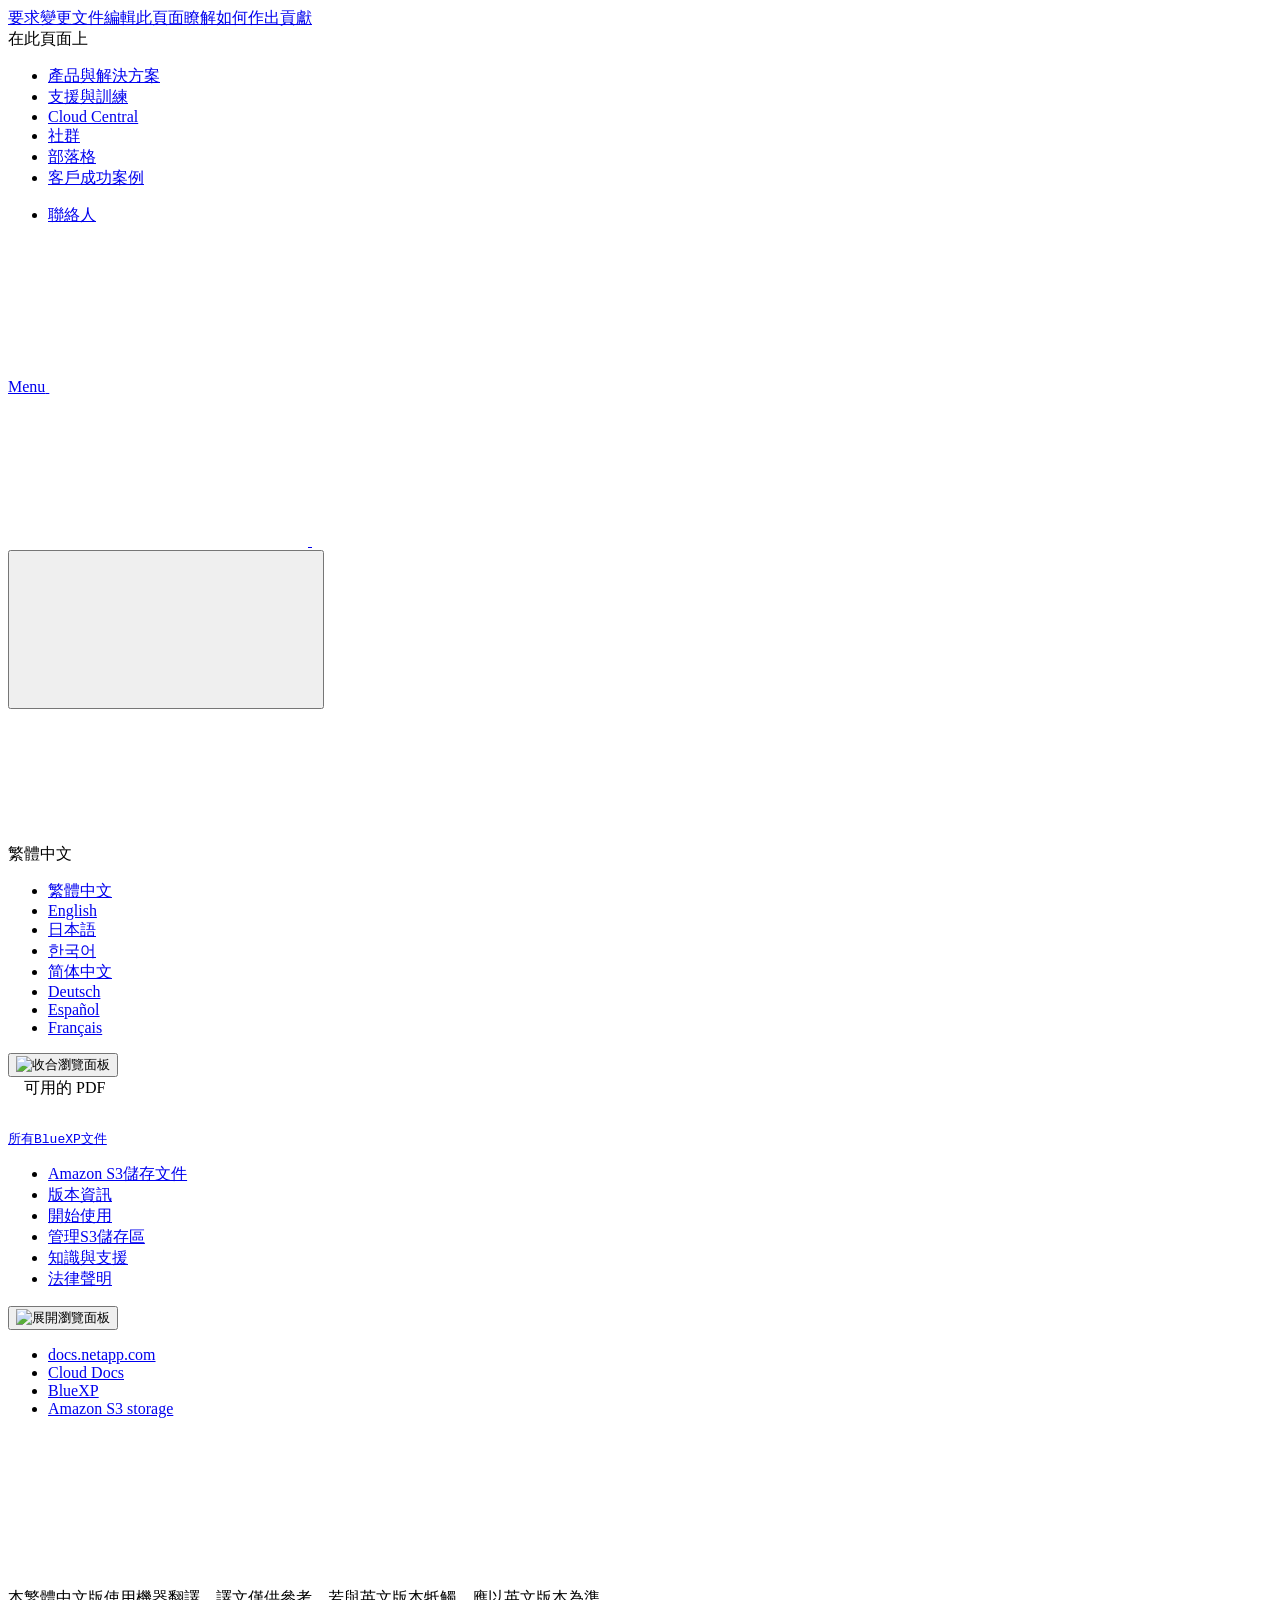
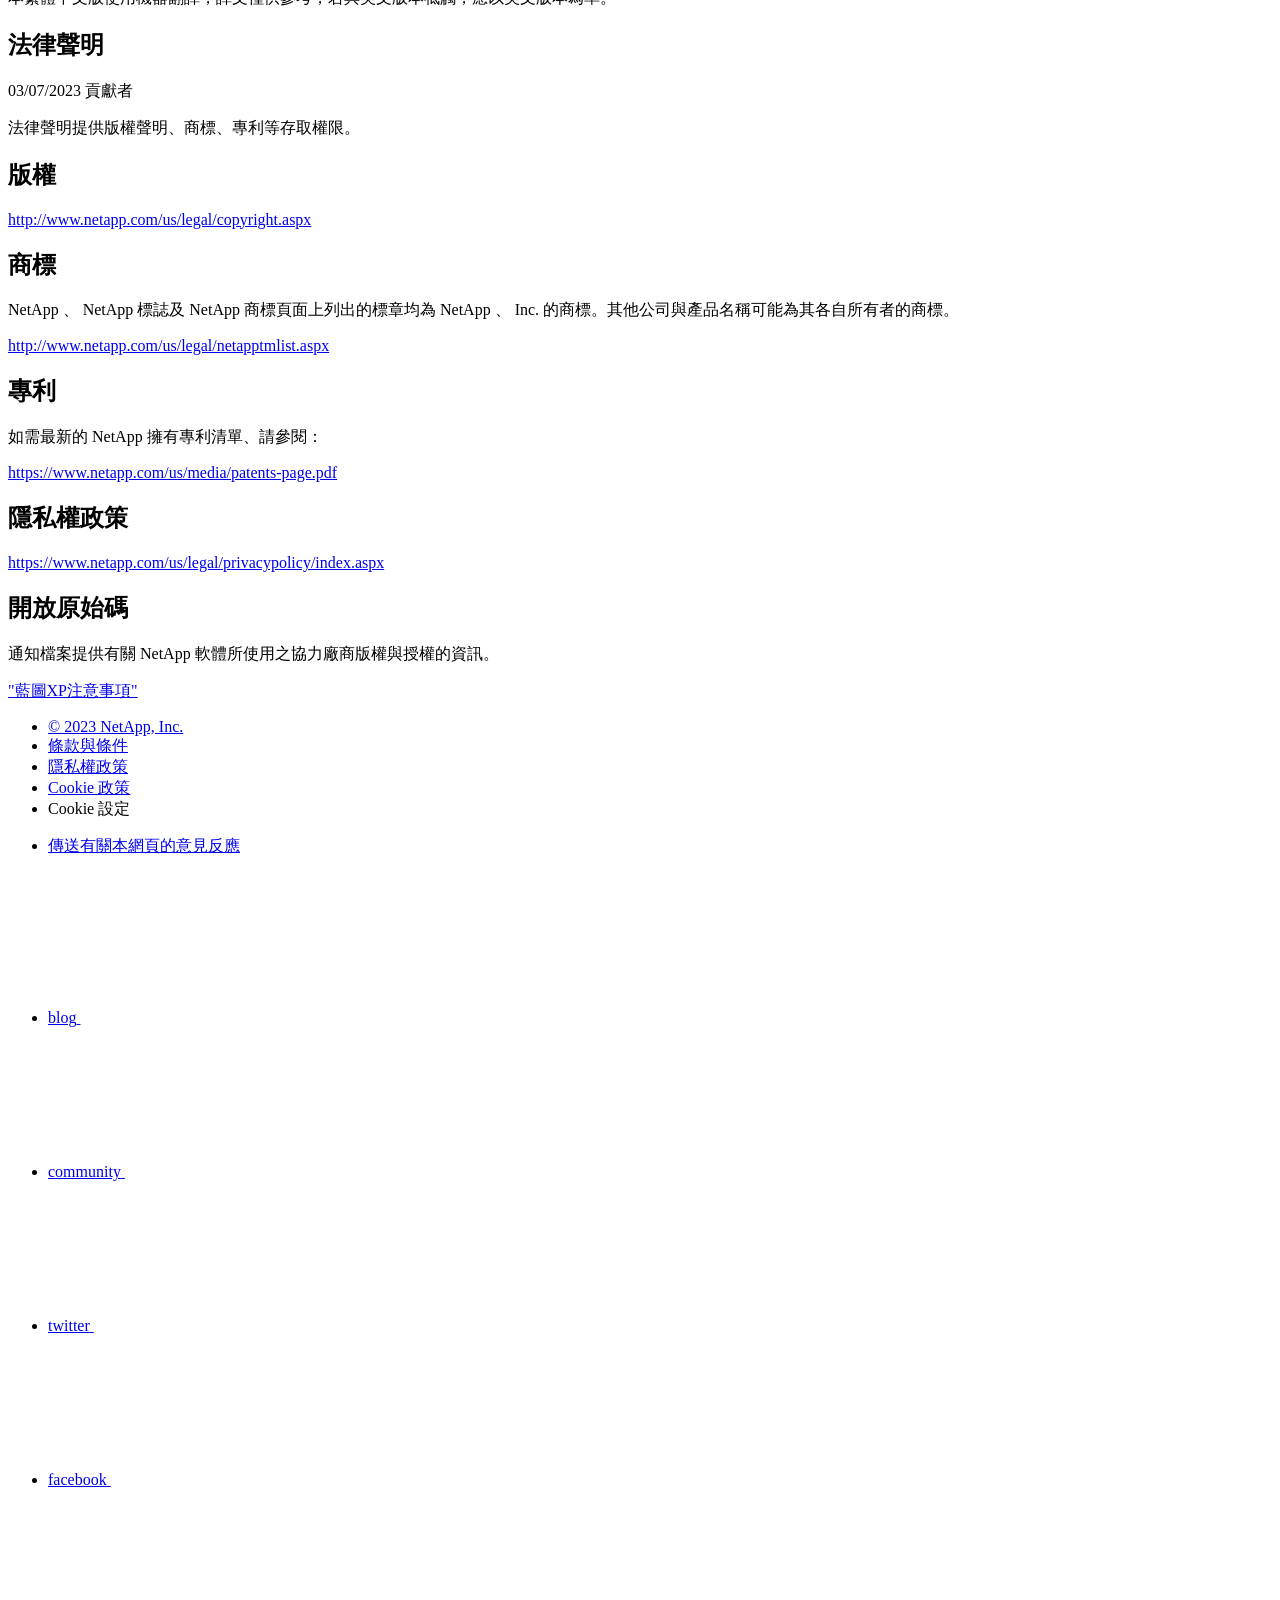
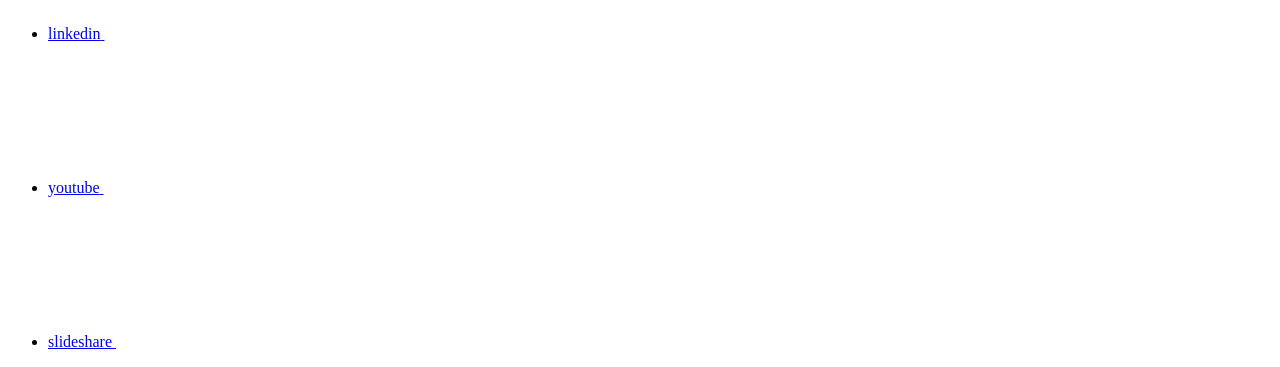
==== legal-notices.html @ 35ca65b0 "Deploying to gh-pages from  @ c88f48724d421ad009bf28c2ff734a9394c18358 🚀" ====
<!DOCTYPE html>
<html lang="zh-tw">
  <head class="at-element-marker">
  <title>法律聲明 | NetApp Documentation</title>
  <meta charset="utf-8">
  <meta http-equiv="x-ua-compatible" content="ie=edge,chrome=1">
  <meta http-equiv="language" content="en">
  <meta name="viewport" content="width=device-width, initial-scale=1">
  <meta property="og:title" content="法律聲明 | NetApp Documentation" />
	<meta property="og:type" content="website" />
	<meta property="og:url" content="https://docs.netapp.com/zh-tw/bluexp-s3-storage/legal-notices.html" />
	<meta property="og:description" content="" />
  <meta property="og:image" content="https://docs.netapp.com/zh-tw/bluexp-s3-storage/images/logo-tophat-social.png" />
  <meta property="og:image:alt" content="NetApp Logo" />
  <meta name="format-detection" content="telephone=no">
  <meta http-equiv="Content-Type" content="text/html; charset=utf-8">
  <meta http-equiv="encoding" content="utf-8">
  <meta http-equiv="nss-type" content="Product Documentation"/>
  <meta http-equiv="nss-subtype" content="User Guide"/><meta name="description" content="">
  <meta name="keywords" content=" "><!-- Icons -->
  <link rel="icon" href="/zh-tw/bluexp-s3-storage/images/favicon.ico" type="image/x-icon">

  <!-- RSS Feed --><link rel="alternate" type="application/rss+xml" title="NetApp Documentation" href="/zh-tw/bluexp-s3-storage/feed.xml"><!-- CSS Definitions: NetApp CSS should be defined after generic css -->

  <!-- Elastic Search -->
  <link rel="stylesheet" href="//cdn.jsdelivr.net/searchkit/0.10.0/theme.css">

  <!-- Combined CSS -->
  <link rel="stylesheet" type="text/css" href="/zh-tw/bluexp-s3-storage/css/netappdocs.css">

  
  <link rel="stylesheet" href="/zh-tw/bluexp-s3-storage/css/landing-page.css" type="text/css">
  <link rel="stylesheet" href="/zh-tw/bluexp-s3-storage/css/tabbed-blocks.css" type="text/css">
  <!-- Canonical url -->
  <link rel='stylesheet' href='/zh-tw/bluexp-s3-storage/css/na-feature.css' type='text/css'><!-- Top level site integrations --><script>
    function addAdobeLaunch(adobeId) {
      var head = document.getElementsByTagName('head')[0];
      var adobe = document.createElement("script");
      adobe.type = "text/plain";
      adobe.className = "optanon-category-C0002";
      adobe.src = "//assets.adobedtm.com/60287eadf1ee/c284da483c83/"+adobeId+".min.js";
      head.appendChild(adobe);
    }

    function addGoogleAnalytics(gtagId) {
      var google = document.createElement("script");
      google.type = "text/plain";
      google.className = "optanon-category-C0002";
      google.src = "https://www.googletagmanager.com/gtag/js?id="+gtagId;
      var head = document.getElementsByTagName('head')[0];
      head.appendChild(google);

      window.dataLayer = window.dataLayer || [];
      function gtag(){dataLayer.push(arguments);}
      gtag('js', new Date());
      gtag('config', gtagId);
    }

    function addConsent(consentId) {
      var head = document.getElementsByTagName('head')[0];
      var onetrustConsent = document.createElement("script");
      onetrustConsent.type = "text/javascript";
      onetrustConsent.src = "https://cdn.cookielaw.org/consent/"+consentId+"/OtAutoBlock.js";
      head.appendChild(onetrustConsent);

      var onetrustScript = document.createElement("script");
      onetrustScript.type = "text/javascript";
      onetrustScript.src = "https://cdn.cookielaw.org/scripttemplates/otSDKStub.js";
      onetrustScript.charset = "UTF-8";
      onetrustScript.dataset.documentLanguage = "true";
      onetrustScript.dataset.domainScript = consentId;
      head.appendChild(onetrustScript);
    }addConsent("72570c5c-fe30-465f-b0e0-b77f7fb4ae34");
    addAdobeLaunch("launch-e9ff3acac59f");
    addGoogleAnalytics("UA-81697994-3");function OptanonWrapper() { }
  </script>
  <script src="https://cdnjs.cloudflare.com/ajax/libs/jquery/2.1.4/jquery.min.js"></script>
  <script src="https://cdnjs.cloudflare.com/ajax/libs/jquery-cookie/1.4.1/jquery.cookie.min.js"></script>

  <!-- Used for Product Family Page Sidebar Visibility --><!-- Used to import Promise for IE. Required for SearchKit -->
  <script src="https://cdnjs.cloudflare.com/ajax/libs/bluebird/3.3.5/bluebird.min.js"></script><script src='/zh-tw/bluexp-s3-storage/js/na-search.js'></script><script src='/zh-tw/bluexp-s3-storage/js/na-pagenav.js'></script><script src='/zh-tw/bluexp-s3-storage/js/na-utility.js'></script>
 <!--  
  <link rel='stylesheet' href='/zh-tw/bluexp-s3-storage/css/prism.css' type='text/css'>
  <link rel='stylesheet' href='/zh-tw/bluexp-s3-storage/css/prism-netapp.css' type='text/css'>
 -->

  <!-- <script src='/zh-tw/bluexp-s3-storage/js/na-utility.js'></script> -->
  <script src='/zh-tw/bluexp-s3-storage/js/clouddocs.js'></script>
  <script src='/zh-tw/bluexp-s3-storage/js/jquery.navgoco.min.js'></script>
  <script src="https://maxcdn.bootstrapcdn.com/bootstrap/3.3.7/js/bootstrap.min.js" integrity="sha384-Tc5IQib027qvyjSMfHjOMaLkfuWVxZxUPnCJA7l2mCWNIpG9mGCD8wGNIcPD7Txa" crossorigin="anonymous"></script>
  <!-- <script src='/zh-tw/bluexp-s3-storage/js/toc.js'></script> -->
  <!-- <script src='/zh-tw/bluexp-s3-storage/js/customscripts.js'></script> --><script>
      $(document).ready(function() {
          
          var collapseOnInit = true;
          

          var navSettings = {
              "caretHtml": '',
              "accordion": collapseOnInit,
              "openClass": 'active', // open
              "save": false, // leave false or nav highlighting doesn't work right
              "cookie": {
                  "name": 'navgoco',
                  "expires": false,
                  "path": '/'
              },
              "slide": {
                  "duration": 400,
                  "easing": 'swing'
              }
          };

          // Initialize navgoco with default options
          $("#mysidebar").navgoco(navSettings);
          

          $("#collapseAll").click(function(e) {
              e.preventDefault();
              $("#mysidebar").navgoco('toggle', false);
          });

          $("#expandAll").click(function(e) {
              e.preventDefault();
              $("#mysidebar").navgoco('toggle', true);
          });

          $(".sidebar-nav-container").on("scroll", function() {
            $.cookie("sidebarScroll", $(".sidebar-nav-container").scrollTop(), {
              path    : "/zh-tw/bluexp-s3-storage"  
            });
          });
          $(function() {
            if ($.cookie("sidebarScroll")) {
              $(".sidebar-nav-container").scrollTop($.cookie("sidebarScroll"));
            }
          });

      });

  </script>
  <script>
      $(document).ready(function() {
          $("#tg-sb-link").click(function() {
              $("#tg-sb-sidebar").toggle();
              $("#tg-sb-content").toggleClass('col-md-9');
              $("#tg-sb-content").toggleClass('col-md-12');
              $("#tg-sb-icon").toggleClass('fa-toggle-on');
              $("#tg-sb-icon").toggleClass('fa-toggle-off');
          });
      });
  </script>
  <script src='/zh-tw/bluexp-s3-storage/js/custom-dropdown.js'></script>
  <script src='/zh-tw/bluexp-s3-storage/js/FileSaver.min.js'></script>
  <script src='/zh-tw/bluexp-s3-storage/js/jszip-utils.min.js'></script>
  <script src='/zh-tw/bluexp-s3-storage/js/jszip.min.js'></script>
  <!-- <script src='/zh-tw/bluexp-s3-storage/js/pdf-ux.js'></script> -->
</head>


  <body class role="document" data-flavor="">
    <div id="page" class="n-off-canvas-menu">
      <div class="n-off-canvas-menu__menu"><!--TODO: Add offcanvas code --></div>
      <div class="n-off-canvas-menu__content-wrap">
        <header class="site-header" id="banner">
  
  <!-- Start Page Toolbar -->
  
  <div class="page-nav-toolbar"><div class="page-nav-contribute"><a target="_blank" href="https://github.com/NetAppDocs/bluexp-s3-storage/issues/new?body=Page%3A%20[法律聲明](https://docs.netapp.com/zh-tw/bluexp-s3-storage/legal-notices.html)&template=public-issue-template.md" class="page-nav-contribute-link" role="button"><img src="/zh-tw/bluexp-s3-storage/images/discuss-sm.svg" alt="" class="github-icon" />要求變更文件</a><a target="_blank" href="https://github.com/NetAppDocs/bluexp-s3-storage/blob/main/legal-notices.adoc" class="page-nav-contribute-link" role="button"><img src="/zh-tw/bluexp-s3-storage/images/edit-sm.svg" alt="" class="github-icon" />編輯此頁面</a><a target="_blank" href="https://docs.netapp.com/us-en/contribute/" class="page-nav-contribute-link"  ><img src="/zh-tw/bluexp-s3-storage/images/article-sm.svg" alt="" class="github-icon" />瞭解如何作出貢獻</a></div>
    <div class="page-nav-container">
      <nav class="page-nav-fixed">
        <div class="page-nav-title">在此頁面上</div>
        <div class="page-nav-links">
          <ul class="page-nav-inner" id="page-menu"></ul>
        </div>
      </nav>
    </div>
  </div>
  
  
  <!-- Start top_hat -->
  <div class="n-top-hat">
    <div class="n-container">
      <div class="n-top-hat__cross-property-nav">
        <ul class="n-top-hat__list">
          <li class="n-top-hat__list-item">
            <a href="https://www.netapp.com/products-a-z/" class="n-top-hat__link">產品與解決方案</a>
          </li>
          <li class="n-top-hat__list-item">
            <a href="https://www.netapp.com/support-and-training/netapp-university/" class="n-top-hat__link">支援與訓練</a>
          </li>
          <li class="n-top-hat__list-item">
            <a href="https://cloud.netapp.com" class="n-top-hat__link">Cloud Central</a>
          </li>
          <li class="n-top-hat__list-item">
            <a href="https://community.netapp.com/" class="n-top-hat__link">社群</a>
          </li>
          <li class="n-top-hat__list-item">
            <a href="https://blog.netapp.com/" class="n-top-hat__link">部落格</a>
          </li>
          <li class="n-top-hat__list-item">
            <a href="https://customers.netapp.com/en/" class="n-top-hat__link">客戶成功案例</a>
          </li>
        </ul>
      </div>
      <div class="n-top-hat__utils">
        <ul class="n-top-hat__list">
          <li class="n-top-hat__list-item">
            <a href="https://www.netapp.com/company/contact-us/" target="_self" class="n-top-hat__link" data-ntap-ui="contact-us">聯絡人</a>
          </li>
        </ul>
      </div>
    </div>
  </div>
  <!-- End top_hat -->

  <!-- Start property bar -->
  <style>
    .n-property-navigation-bar__menus--desktop-experience .n-menu--mega__default-content__heading span {
    color: #34B0FF;
    }
  </style>
  <div class="n-property-bar " data-ntap-ui="sticky-nav">
    <div class="n-property-bar__inner-wrap">
      <div class="n-property-bar__menu-toggle">
        <a href="#" class="n-property-bar__menu-toggle-link">
          <span class="n-property-bar__menu-toggle-text">Menu</span>
          <svg class="n-icon-bars n-property-bar__menu-toggle-icon" aria-labelledby="title">
            <title>bars</title>
            <use xlink:href="/zh-tw/bluexp-s3-storage/images/sprite.svg#bars"></use>
          </svg>
        </a>
      </div>
      <div class="n-property-bar__property-mark ">
        <a href="https://www.netapp.com" class="n-property-bar__property-link">
          <div class="n-property-bar__logo">
            <svg class="n-icon-netapp-mark n-icon-netapp-mark n-property-bar__netapp-mark-icon" aria-labelledby="title">
              <title>netapp-mark</title>
              <use xlink:href="/zh-tw/bluexp-s3-storage/images/sprite.svg#netapp-mark"></use>
            </svg>
            <svg class="n-icon-netapp-logo n-property-bar__logo-svg" aria-labelledby="title">
              <title>netapp-logo</title>
              <use xlink:href="/zh-tw/bluexp-s3-storage/images/sprite.svg#netapp-logo"></use>
            </svg>
          </div>
        </a>
      </div>

      
      
      
      <div class="search-property-bar">
        <div id="search-demo-container" class="searchbox n-property-bar__search">
          <div id="react-search" 
          data-search-html="/zh-tw/bluexp-s3-storage/search.html"
          data-type="widget" 
          data-placeholder="搜尋文件"
          data-no-results-found="找不到符合 {query} 的相關結果。"
          data-did-you-mean="搜尋 {suggestion}。"
          data-no-results-found-did-you-mean="找不到符合 {query} 的相關結果。您是否要找的是{suggestion}？"
          data-results-found="找到 {hitCount} 筆結果"
          data-error-message="We're sorry, an issue occurred when fetching your results. Please try again."
          data-error-reset="Reset Search"
          data-sk-es-pf-indexes=""
          data-flavor=""></div>
          <button class="n-property-bar__search-toggle-button" type="button">
            <svg class="n-icon-search n-property-bar__search-toggle-button-icon" aria-labelledby="title">
              <title>search</title>
              <use xmlns:xlink="http://www.w3.org/1999/xlink" xlink:href="/zh-tw/bluexp-s3-storage/images/sprite.svg#search"></use>
            </svg>
          </button>
        </div>
      </div>
      
    </div>
  </div>
  <div class="n-property-bar__toolbar">
    <!-- Start Language Selector --><div id="language-dropdown" class="custom-dropdown custom-dropdown-lang">
      <div class="custom-dropdown-select custom-dropdown-select-lang">
      <span class="lang-name">繁體中文</span>
          <svg class="n-globe__icon" aria-labelledby="title">
            <title>globe</title>
            <use xmlns:xlink="http://www.w3.org/1999/xlink" xlink:href="/zh-tw/bluexp-s3-storage/images/sprite.svg#globe"></use>
          </svg>
        </button>
      </div>

      <ul class="custom-dropdown-menu"><li>
          <a href="https://docs.netapp.com/zh-tw/bluexp-s3-storage/legal-notices.html" target="_self"><span translate="no" class="notranslate">繁體中文</span></a>
        </li><li>
          <a href="https://docs.netapp.com/us-en/bluexp-s3-storage/legal-notices.html" target="_self"><span translate="no" class="notranslate">English</span></a>
        </li><li>
          <a href="https://docs.netapp.com/ja-jp/bluexp-s3-storage/legal-notices.html" target="_self"><span translate="no" class="notranslate">日本語</span></a>
        </li><li>
          <a href="https://docs.netapp.com/ko-kr/bluexp-s3-storage/legal-notices.html" target="_self"><span translate="no" class="notranslate">한국어</span></a>
        </li><li>
          <a href="https://docs.netapp.com/zh-cn/bluexp-s3-storage/legal-notices.html" target="_self"><span translate="no" class="notranslate">简体中文</span></a>
        </li><li>
          <a href="https://docs.netapp.com/de-de/bluexp-s3-storage/legal-notices.html" target="_self"><span translate="no" class="notranslate">Deutsch</span></a>
        </li><li>
          <a href="https://docs.netapp.com/es-es/bluexp-s3-storage/legal-notices.html" target="_self"><span translate="no" class="notranslate">Español</span></a>
        </li><li>
          <a href="https://docs.netapp.com/fr-fr/bluexp-s3-storage/legal-notices.html" target="_self"><span translate="no" class="notranslate">Français</span></a>
        </li></ul>
    </div><!-- End Language Selector -->

    <div class="n-property-bar__cta"></div>
  </div>
  <!-- End property bar -->
</header>


        <main id="n-main-content" class="n-main-content">
          <!-- Start Documentation Content -->
<div class="ie-main">
  <!-- Sidebar Column -->
  
  <div class="col-md-3" id="sidebar-height">
      <button id="btn-sidebar-collapse" onclick="hideSidebar()"><img src="/zh-tw/bluexp-s3-storage/images/collapse.png" alt="收合瀏覽面板"></button>
      <div class="n-pdf-header">
  <a id="toggleButtonPdf" class="n-pdf-button" type="button">
    <img src="/zh-tw/bluexp-s3-storage/images/pdf.png" alt="" width="16" height="16"/>可用的 PDF<span>
    </span>
  </a>
</div>
<div class="n-pdf-body-container">
  <ul id="toggleContainerPdf" class="n-pdf-body" style="display:none;"><li class="pdf-ux-container">
        
        
        
        <a target="_blank" href="/zh-tw/bluexp-s3-storage/pdfs/fullsite-sidebar/Amazon_S3儲存文件.pdf" >
          <img src="/zh-tw/bluexp-s3-storage/images/pdf.png" alt="" width="16" height="16"/>此文件網站（PDF 格式）</a>





    
      <ul class="subfolders" style="display:none;">
        <li class="pdf-ux-container">
          
          
          
          <a target="_blank" 
            
              href="/zh-tw/bluexp-s3-storage/pdfs/sidebar/開始使用.pdf" 
            
          >
            <img src="/zh-tw/bluexp-s3-storage/images/pdf.png" alt="" width="16" height="16"/>
            開始使用
          </a>
          


        </li>
      </ul>
    

  



    
      <ul class="subfolders" style="display:none;">
        <li class="pdf-ux-container">
          
          
          
          <a target="_blank" 
            
              href="/zh-tw/bluexp-s3-storage/pdfs/sidebar/管理S3儲存區.pdf" 
            
          >
            <img src="/zh-tw/bluexp-s3-storage/images/pdf.png" alt="" width="16" height="16"/>
            管理S3儲存區
          </a>
          






        </li>
      </ul>
    

  



    
      <ul class="subfolders" style="display:none;">
        <li class="pdf-ux-container">
          
          
          
          <a target="_blank" 
            
              href="/zh-tw/bluexp-s3-storage/pdfs/sidebar/知識與支援.pdf" 
            
          >
            <img src="/zh-tw/bluexp-s3-storage/images/pdf.png" alt="" width="16" height="16"/>
            知識與支援
          </a>
          




        </li>
      </ul>
    

  


    <ul class="subfolders" id="pdf-remove" style="display:none;"><li class="active"></li></ul>
  

</li></ul>
  <div class="zip-pdf-link-container" style="display: none;">   
    <a href="#" id="zipPdf">
      <img src="/zh-tw/bluexp-s3-storage/images/pdf-zip.png" alt="" width="16" height="16"/>
      <pre>個別 PDF 文件的集合<span class="zip-size"></span></pre>
    </a><div id="zip-link-popup" class="hide">
    <div class="inner-modal">
        <div class="downloading-progress">
            <div class="spinner"></div>
            <h1>Creating your file...</h1>
            <div>This may take a few minutes. Thanks for your patience.</div>
            <button class="cancel-download-btn" type="button">Cancel</button>
        </div>
        <div class="download-complete hide">
            <div class="done-icon">
                <svg xmlns="http://www.w3.org/2000/svg" width="24" height="24" viewBox="0 0 24 24"><path d="M20.285 2l-11.285 11.567-5.286-5.011-3.714 3.716 9 8.728 15-15.285z"/></svg>
            </div>
            <div>Your file is ready</div>
            <button class="cancel-download-btn" type="button">OK</button>
        </div>
    </div>
</div>
<script>
    $(".cancel-download-btn").click(function(){
        $("#zip-link-popup").addClass("hide");
        $("#zip-link-popup .downloading-progress").removeClass("hide");
        $("#zip-link-popup .download-complete").addClass("hide");
    });
</script></div>
</div>
<script>
  $("#toggleContainerPdf li.active:last-child").parents('ul.subfolders').toggle('display');
  $("#toggleButtonPdf").click(function () {
    $("#toggleContainerPdf").toggle('display');
    $(".n-pdf-body-container .zip-pdf-link-container").toggle('display');
  });
</script><div class="prod-nav" id="product-nav">
  <a target="_self" class="prod-fam-nav" href="https://docs.netapp.com/zh-tw/cloud-manager-family/"><img src="/zh-tw/bluexp-s3-storage/images/left_arrow.png" alt=""><pre>所有BlueXP文件</pre></a>
</div><div class="sidebar-nav-container" id="mysidebardiv">
  <ul id="mysidebar" class="nav"><li 
      data-pdf-exists="true" 
      data-pdf-filename="Amazon S3儲存文件"
      data-li-level="1#" 
      class=" "
    ><a class="na-navbar-padding" href="/zh-tw/bluexp-s3-storage/index.html">
        Amazon S3儲存文件
      </a></li><li 
      data-pdf-exists="true" 
      data-pdf-filename="版本資訊"
      data-li-level="1#" 
      class=" "
    ><a class="na-navbar-padding" href="/zh-tw/bluexp-s3-storage/whats-new.html">
        版本資訊
      </a></li><li 
      data-pdf-exists="true" 
      data-pdf-filename="開始使用"
      data-li-level="1" 
      class="subfolders "
    ><a href="#">
        <div class="na-navbar-padding"> 開始使用</div>
      </a>
      <ul style="display: none;">
        <li 
      data-pdf-exists="true" 
      data-pdf-filename="檢視您的Amazon S3儲存庫"
      data-li-level="2#" 
      class=" "
    ><a class="na-navbar-padding" href="/zh-tw/bluexp-s3-storage/task-viewing-amazon-s3.html">
        檢視您的Amazon S3儲存庫
      </a></li></ul></li><li 
      data-pdf-exists="true" 
      data-pdf-filename="管理S3儲存區"
      data-li-level="1" 
      class="subfolders "
    ><a href="#">
        <div class="na-navbar-padding"> 管理S3儲存區</div>
      </a>
      <ul style="display: none;">
        <li 
      data-pdf-exists="true" 
      data-pdf-filename="新增S3儲存區"
      data-li-level="2#" 
      class=" "
    ><a class="na-navbar-padding" href="/zh-tw/bluexp-s3-storage/task-add-s3-bucket.html">
        新增S3儲存區
      </a></li><li 
      data-pdf-exists="true" 
      data-pdf-filename="變更S3儲存貯體設定"
      data-li-level="2#" 
      class=" "
    ><a class="na-navbar-padding" href="/zh-tw/bluexp-s3-storage/task-change-s3-bucket-settings.html">
        變更S3儲存貯體設定
      </a></li><li 
      data-pdf-exists="true" 
      data-pdf-filename="將NetApp資料服務與S3儲存區搭配使用"
      data-li-level="2#" 
      class=" "
    ><a class="na-navbar-padding" href="/zh-tw/bluexp-s3-storage/task-s3-enable-data-services.html">
        將NetApp資料服務與S3儲存區搭配使用
      </a></li></ul></li><li 
      data-pdf-exists="true" 
      data-pdf-filename="知識與支援"
      data-li-level="1" 
      class="subfolders "
    ><a href="#">
        <div class="na-navbar-padding"> 知識與支援</div>
      </a>
      <ul style="display: none;">
        <li 
      data-pdf-exists="true" 
      data-pdf-filename="註冊以取得支援"
      data-li-level="2#" 
      class=" "
    ><a class="na-navbar-padding" href="/zh-tw/bluexp-s3-storage/task-support-registration.html">
        註冊以取得支援
      </a></li><li 
      data-pdf-exists="true" 
      data-pdf-filename="取得協助"
      data-li-level="2#" 
      class=" "
    ><a class="na-navbar-padding" href="/zh-tw/bluexp-s3-storage/task-get-help.html">
        取得協助
      </a></li></ul></li><li 
      data-pdf-exists="true" 
      data-pdf-filename="法律聲明"
      data-li-level="1#" 
      class="  active "
    ><a class="na-navbar-padding" href="/zh-tw/bluexp-s3-storage/legal-notices.html">
        法律聲明
      </a></li></ul>
</div>
<script>
  window.onscroll = () => {
    const value = -40 - (document.body.scrollHeight - (window.innerHeight + document.scrollingElement.scrollTop));
    
    document.getElementById("sidebar-height").style.bottom = Math.max(0,value) + "px";
};
</script>
<!-- this highlights the active parent class in the navgoco sidebar. this is critical so that the parent expands when you're viewing a page. This must appear below the sidebar code above. Otherwise, if placed inside customscripts.js, the script runs before the sidebar code runs and the class never gets inserted.-->
<script>$("li.active").parents('li').toggleClass("active");</script>
<script>$("#mysidebar li.active").parents('ul').css("display","block");</script>


  </div>
  

  <div class="ie-content-pane n-doc__component-detail-content n-doc__component-detail-content--show-code">
    <!-- Begin of page container --><article class="page-content" id="main">
      <div class="ie-utility">
  <button id="btn-sidebar-expand" onclick="showSidebar()"><img src="/zh-tw/bluexp-s3-storage/images/expand.png" alt="展開瀏覽面板"></button>
  <div class="ie-menu">
    <div class="n-breadcrumb">
      <ul class="n-breadcrumb__list">
        <li class="n-breadcrumb__list-item">
          <a href="https://docs.netapp.com">docs.netapp.com</a>
        </li>
        
        <li class="n-breadcrumb__list-item">
          <a href="https://docs.netapp.com/us-en/cloud/">Cloud Docs</a>
        </li>
        

        
        <li class="n-breadcrumb__list-item">
          <a href="https://docs.netapp.com/zh-tw/cloud-manager-family/">BlueXP</a>
        </li>
        

        <li class="n-breadcrumb__list-item">
          <a href="/zh-tw/bluexp-s3-storage/">Amazon&nbsp;S3&nbsp;storage</a>
        </li>

      </ul>
    </div>
    <div style="clear: both"></div><!-- Main needs to have height -->
  </div>
</div>

      <div class="ie-nmt-disclaimer">
  <span>
    <div class="ie-nmt-disclaimer-container">
      <div class="ie-nmt-disclaimer-icon">
        <svg class="luci-icon" aria-hidden="true">
          <use xlink:href="/zh-tw/bluexp-s3-storage/images/sprite.svg#circle-info">
        </svg>
      </div>
      <div class="ie-nmt-disclaimer-content">
        <span> 本繁體中文版使用機器翻譯，譯文僅供參考，若與英文版本牴觸，應以英文版本為準。 </span>
      </div>
      <div style="clear:both;"></div>
    </div>
  </span>
</div><div class="n-doc__component-detail-heading-wrap">
  <h1 class="n-doc__component-detail-heading">法律聲明</h1>
</div>


<p class="page-details">
  
    
    <time datetime="2023-03-07 18:32:28 +0000">03/07/2023</time>
    
  

<span>貢獻者
</span>


</p>

<div id="preamble">
<div class="sectionbody">
<div class="paragraph lead">
<p>法律聲明提供版權聲明、商標、專利等存取權限。</p>
</div>
</div>
</div>
<div class="sect1">
<h2 id="版權">版權</h2>
<div class="sectionbody">
<div class="paragraph">
<p><a href="http://www.netapp.com/us/legal/copyright.aspx" class="bare">http://www.netapp.com/us/legal/copyright.aspx</a></p>
</div>
</div>
</div>
<div class="sect1">
<h2 id="商標">商標</h2>
<div class="sectionbody">
<div class="paragraph">
<p>NetApp 、 NetApp 標誌及 NetApp 商標頁面上列出的標章均為 NetApp 、 Inc. 的商標。其他公司與產品名稱可能為其各自所有者的商標。</p>
</div>
<div class="paragraph">
<p><a href="http://www.netapp.com/us/legal/netapptmlist.aspx" class="bare">http://www.netapp.com/us/legal/netapptmlist.aspx</a></p>
</div>
</div>
</div>
<div class="sect1">
<h2 id="專利">專利</h2>
<div class="sectionbody">
<div class="paragraph">
<p>如需最新的 NetApp 擁有專利清單、請參閱：</p>
</div>
<div class="paragraph">
<p><a href="https://www.netapp.com/us/media/patents-page.pdf" class="bare">https://www.netapp.com/us/media/patents-page.pdf</a></p>
</div>
</div>
</div>
<div class="sect1">
<h2 id="隱私權政策">隱私權政策</h2>
<div class="sectionbody">
<div class="paragraph">
<p><a href="https://www.netapp.com/us/legal/privacypolicy/index.aspx" class="bare">https://www.netapp.com/us/legal/privacypolicy/index.aspx</a></p>
</div>
</div>
</div>
<div class="sect1">
<h2 id="開放原始碼">開放原始碼</h2>
<div class="sectionbody">
<div class="paragraph">
<p>通知檔案提供有關 NetApp 軟體所使用之協力廠商版權與授權的資訊。</p>
</div>
<div class="paragraph">
<p><a href="https://docs.netapp.com/us-en/cloud-manager-setup-admin/media/notice.pdf" target="_blank" rel="noopener">"藍圖XP注意事項"</a></p>
</div>
</div>
</div>

    </article>
    <!-- Page Container -->
  </div>

  <div style="clear: both"></div><!-- Main needs to have height --></div>

        </main>

        <footer class="n-footer">
  <div class="n-footer__bottom">
    <div class="n-container">
      <div class="n-footer__bottom-left">
        <div class="n-footer__copyright">
          <ul class="n-footer__copyright-list">
            <li class="n-footer__copyright-link">
              <a href="https://www.netapp.com/company/legal/copyright/">© 2023 NetApp, Inc.</a>
            </li>
            <li class="n-footer__copyright-link">
              <a href="https://www.netapp.com/company/legal/terms-of-use/">條款與條件</a>
            </li>
            <li class="n-footer__copyright-link">
              <a href="https://www.netapp.com/company/legal/privacy-policy/">隱私權政策</a>
            </li>
            <li class="n-footer__copyright-link">
              <a href="https://www.netapp.com/company/legal/cookie-policy/">Cookie 政策</a>
            </li>
            <li class="n-footer__copyright-link">
              <a class="ot-sdk-show-settings">Cookie 設定</a>
            </li>
          </ul>
        </div>
      </div>
      <div class="n-footer__bottom-right">
        <div class="n-footer__copyright">
          <ul class="n-footer__copyright-list">
            <li class="n-footer__copyright-link">
              <a target="_self" href="javascript:netapp_mailto()">傳送有關本網頁的意見反應</a>
            </li>
          </ul>
        </div>
        <div class="n-footer__social-links">
          <ul class="n-footer__social-link-list">
            <li class="n-footer__social-link-list-item">
              <a class="n-footer__social-link" data-ntap-social="follow-blog" href="https://blog.netapp.com"
                target="_blank" title="blog" alt="blog">
                <span class="n-footer__social-link-text">blog</span>
                <svg class="n-icon-blog n-footer__social-link-icon" aria-labelledby="title">
                  <title>blog@</title>
                  <use xmlns:xlink="http://www.w3.org/1999/xlink"
                    xlink:href="/zh-tw/bluexp-s3-storage/images/sprite.svg#blog"></use>
                </svg>
              </a>
            </li>
            <li class="n-footer__social-link-list-item">
              <a class="n-footer__social-link" data-ntap-social="follow-community" href="https://community.netapp.com/"
                target="_blank" title="community" alt="community">
                <span class="n-footer__social-link-text">community</span>
                <svg class="n-icon-community n-footer__social-link-icon" aria-labelledby="title">
                  <title>community@</title>
                  <use xmlns:xlink="http://www.w3.org/1999/xlink"
                    xlink:href="/zh-tw/bluexp-s3-storage/images/sprite.svg#comments"></use>
                </svg>
              </a>
            </li>
            <li class="n-footer__social-link-list-item">
              <a class="n-footer__social-link" data-ntap-social="follow-twitter" href="https://twitter.com/netapp"
                target="_blank" title="twitter" alt="twitter">
                <span class="n-footer__social-link-text">twitter</span>
                <svg class="n-icon-twitter n-footer__social-link-icon" aria-labelledby="title">
                  <title>twitter@</title>
                  <use xmlns:xlink="http://www.w3.org/1999/xlink"
                    xlink:href="/zh-tw/bluexp-s3-storage/images/sprite.svg#twitter"></use>
                </svg>
              </a>
            </li>
            <li class="n-footer__social-link-list-item">
              <a class="n-footer__social-link" data-ntap-social="follow-facebook" href="https://www.facebook.com/NetApp"
                target="_blank" title="facebook" alt="facebook">
                <span class="n-footer__social-link-text">facebook</span>
                <svg class="n-icon-facebook n-footer__social-link-icon" aria-labelledby="title">
                  <title>facebook@</title>
                  <use xmlns:xlink="http://www.w3.org/1999/xlink"
                    xlink:href="/zh-tw/bluexp-s3-storage/images/sprite.svg#facebook"></use>
                </svg>
              </a>
            </li>
            <li class="n-footer__social-link-list-item">
              <a class="n-footer__social-link" data-ntap-social="follow-linkedin"
                href="https://www.linkedin.com/company/netapp" target="_blank" title="linkedin" alt="linkedin">
                <span class="n-footer__social-link-text">linkedin</span>
                <svg class="n-icon-linkedin n-footer__social-link-icon" aria-labelledby="title">
                  <title>linkedin@</title>
                  <use xmlns:xlink="http://www.w3.org/1999/xlink"
                    xlink:href="/zh-tw/bluexp-s3-storage/images/sprite.svg#linkedin"></use>
                </svg>
              </a>
            </li>
            <li class="n-footer__social-link-list-item">
              <a class="n-footer__social-link" data-ntap-social="follow-youtube"
                href="https://www.youtube.com/user/NetAppTV" target="_blank" title="youtube" alt="youtube">
                <span class="n-footer__social-link-text">youtube</span>
                <svg class="n-icon-youtube n-footer__social-link-icon" aria-labelledby="title">
                  <title>youtube@</title>
                  <use xmlns:xlink="http://www.w3.org/1999/xlink"
                    xlink:href="/zh-tw/bluexp-s3-storage/images/sprite.svg#youtube"></use>
                </svg>
              </a>
            </li>
            <li class="n-footer__social-link-list-item">
              <a class="n-footer__social-link" data-ntap-social="follow-slideshare"
                href="https://www.slideshare.net/NetApp" target="_blank" title="slideshare" alt="slideshare">
                <span class="n-footer__social-link-text">slideshare</span>
                <svg class="n-icon-slideshare n-footer__social-link-icon" aria-labelledby="title">
                  <title>slideshare@</title>
                  <use xmlns:xlink="http://www.w3.org/1999/xlink"
                    xlink:href="/zh-tw/bluexp-s3-storage/images/sprite.svg#slideshare"></use>
                </svg>
              </a>
            </li>
          </ul>
        </div>
      </div>
    </div>
  </div>
</footer>

      </div><!-- Elasticsearch JS -->
      <script type="text/javascript" src='/zh-tw/bluexp-s3-storage/js/bundle.js'></script>

      <!-- Syntax Highlighting -->
      <script type="text/javascript" src='/zh-tw/bluexp-s3-storage/js/prism.js'></script>
      <script type="text/javascript" src='/zh-tw/bluexp-s3-storage/js/prism-curl.js'></script>
    </div>
    <script>
      document.body.offsetWidth=1903;
      cookieLaw = {}
      cookieLaw.euCountry = "US";
      cookieLaw.invoke = function(){return false;}
    </script>
    <script src='/zh-tw/bluexp-s3-storage/js/tabbed-blocks.js'></script>
    <script src='/zh-tw/bluexp-s3-storage/js/sidebar.js'></script>
  </body></html>
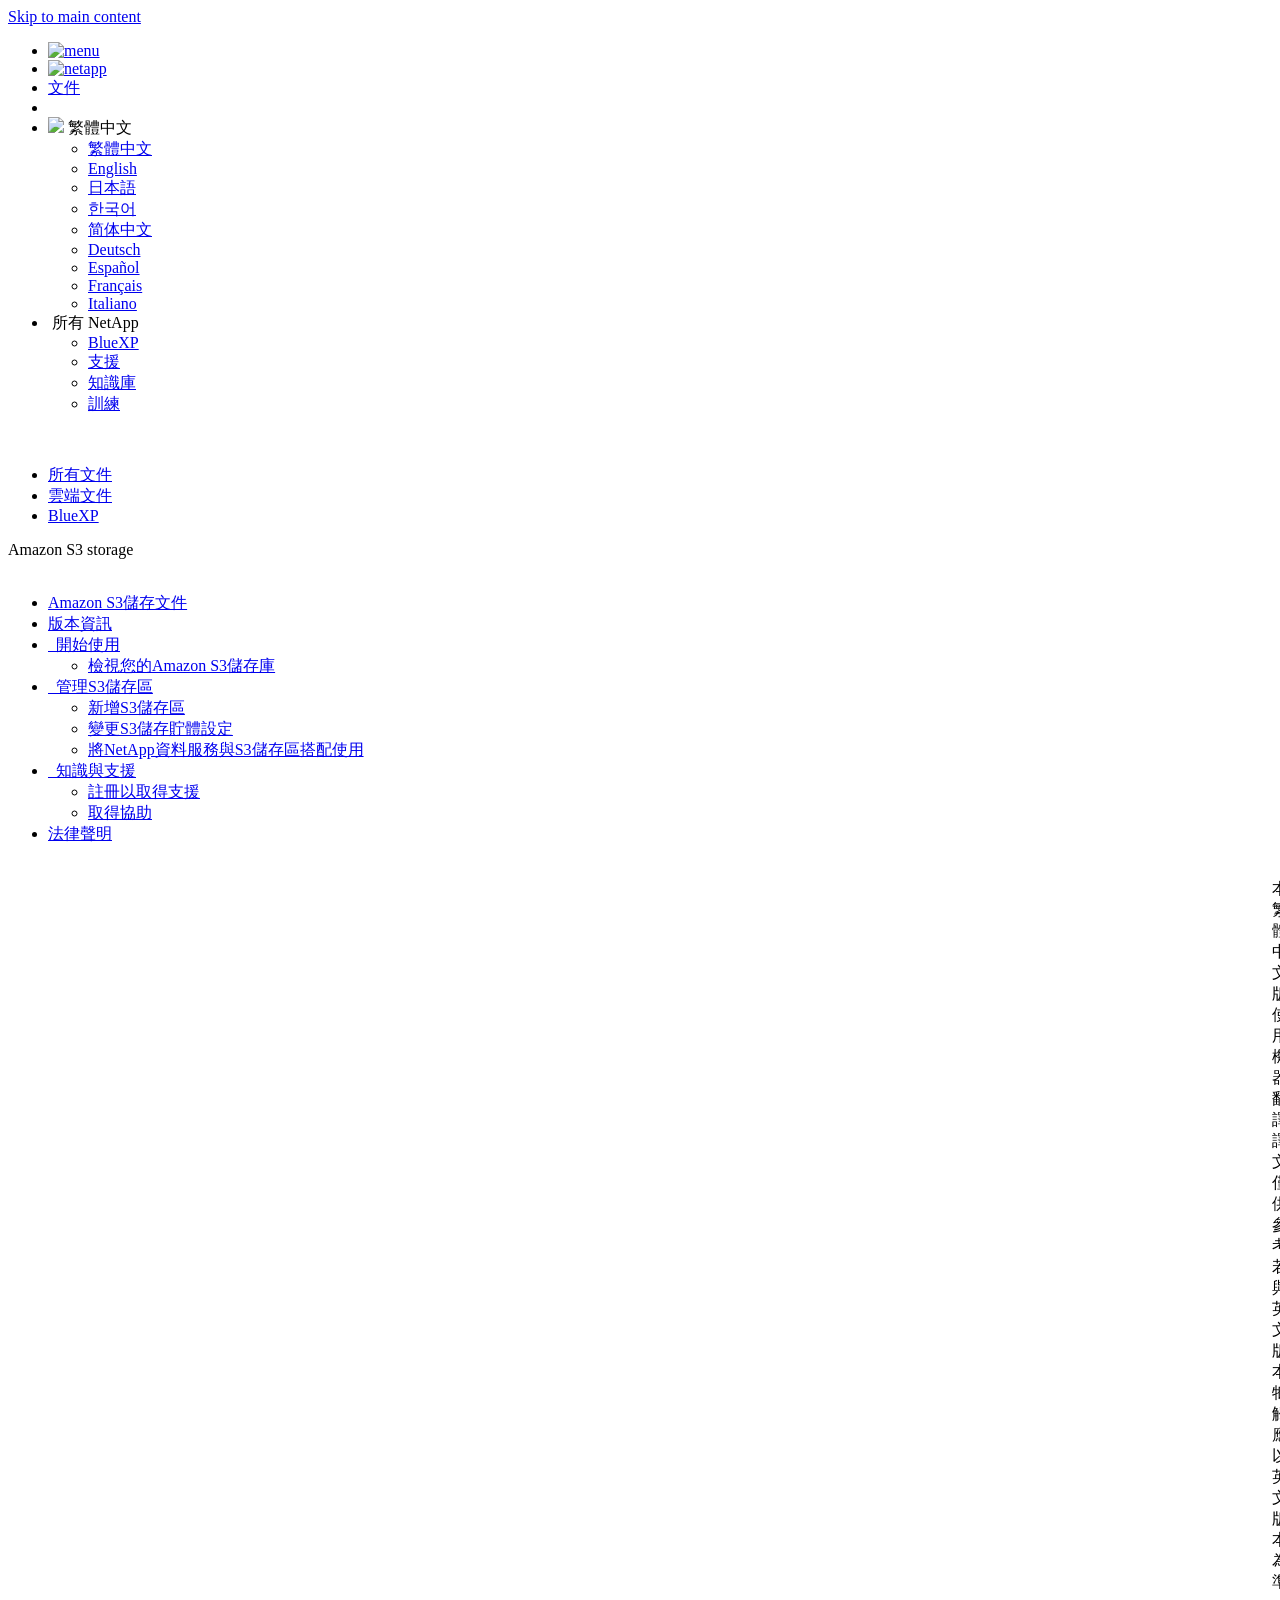
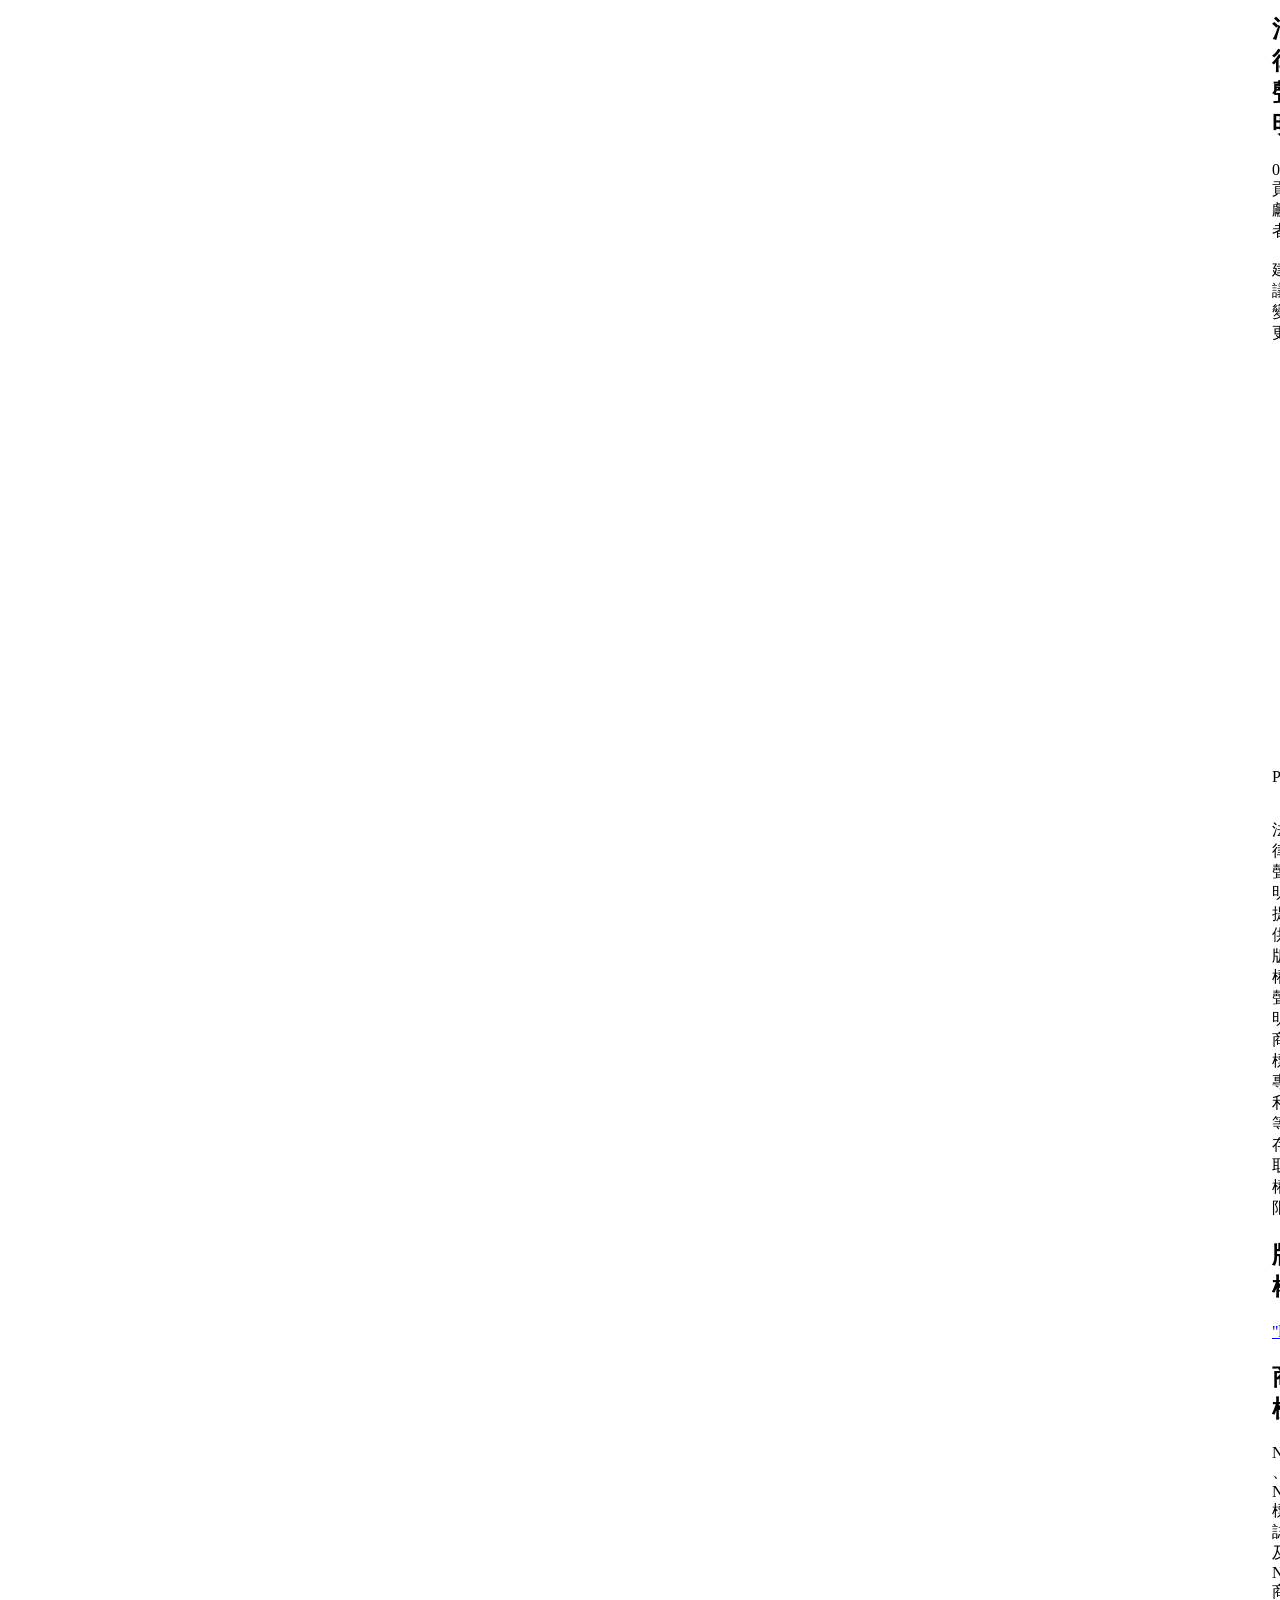
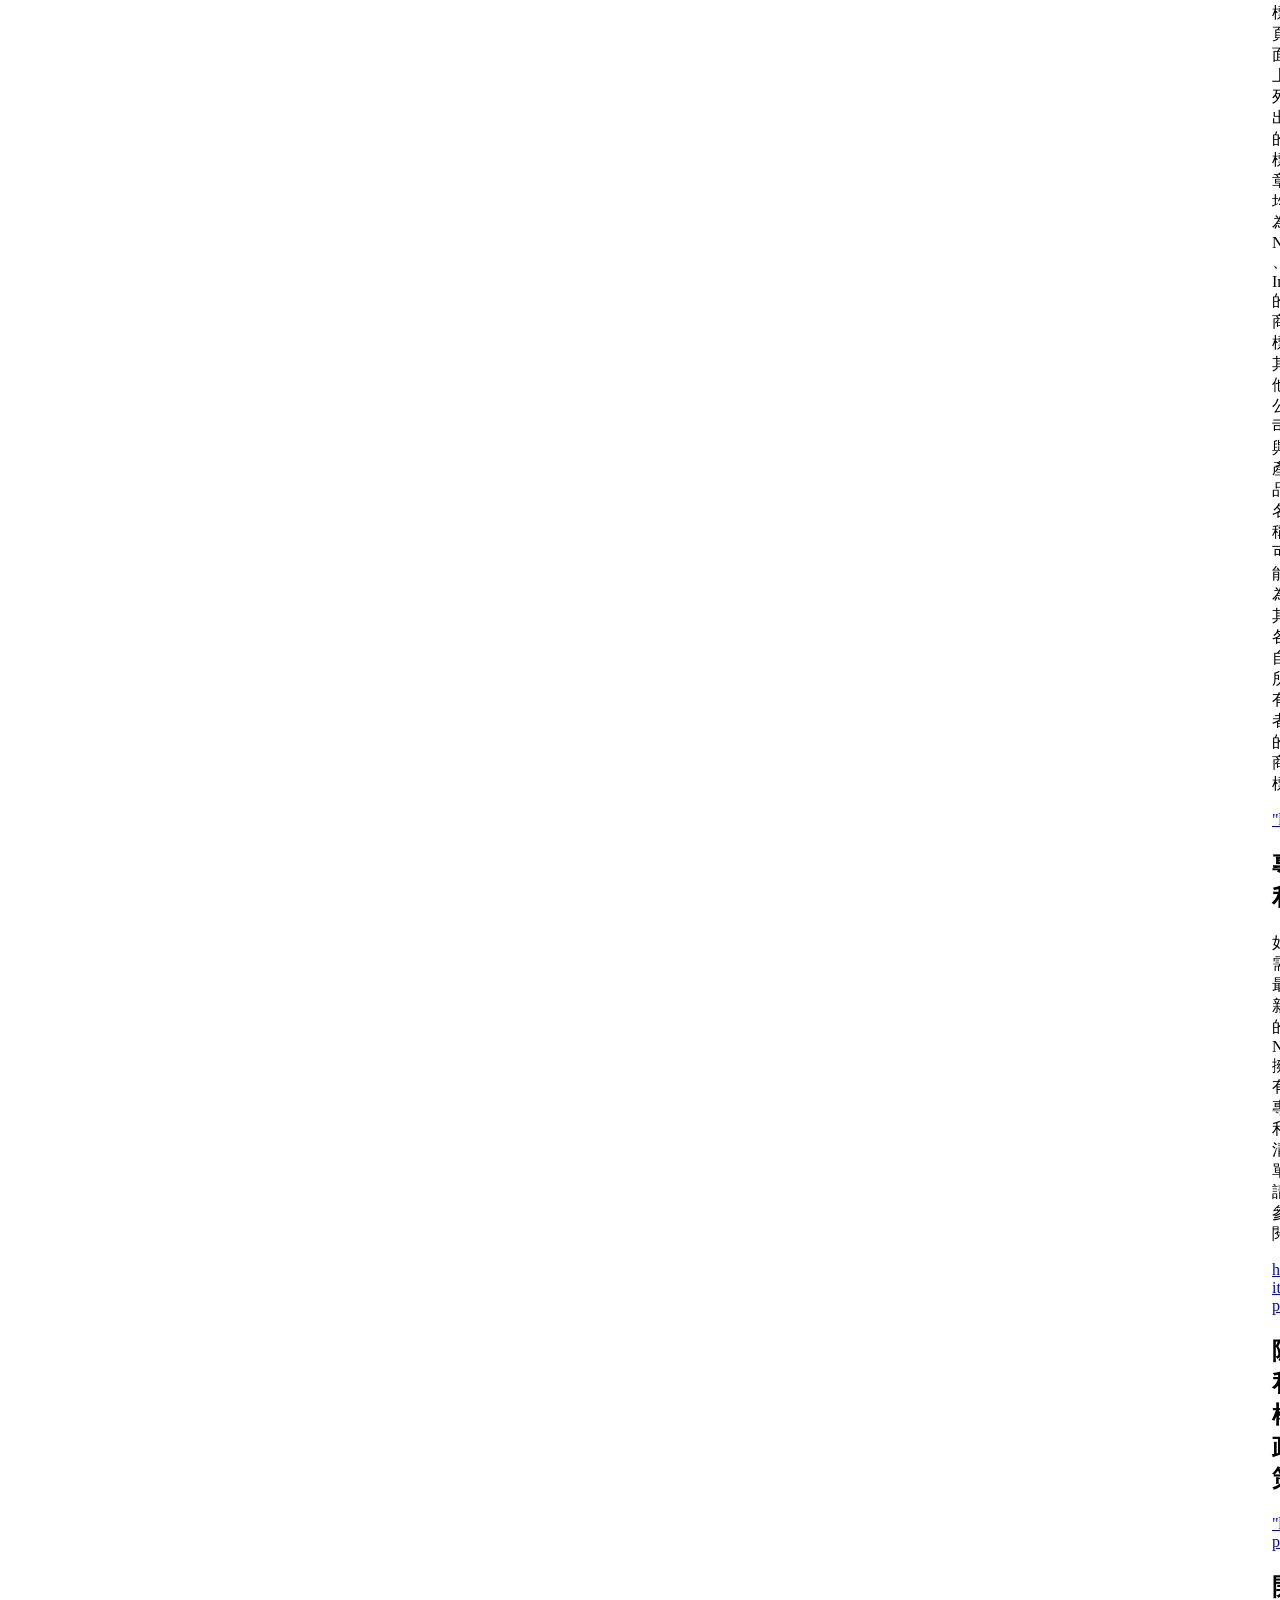
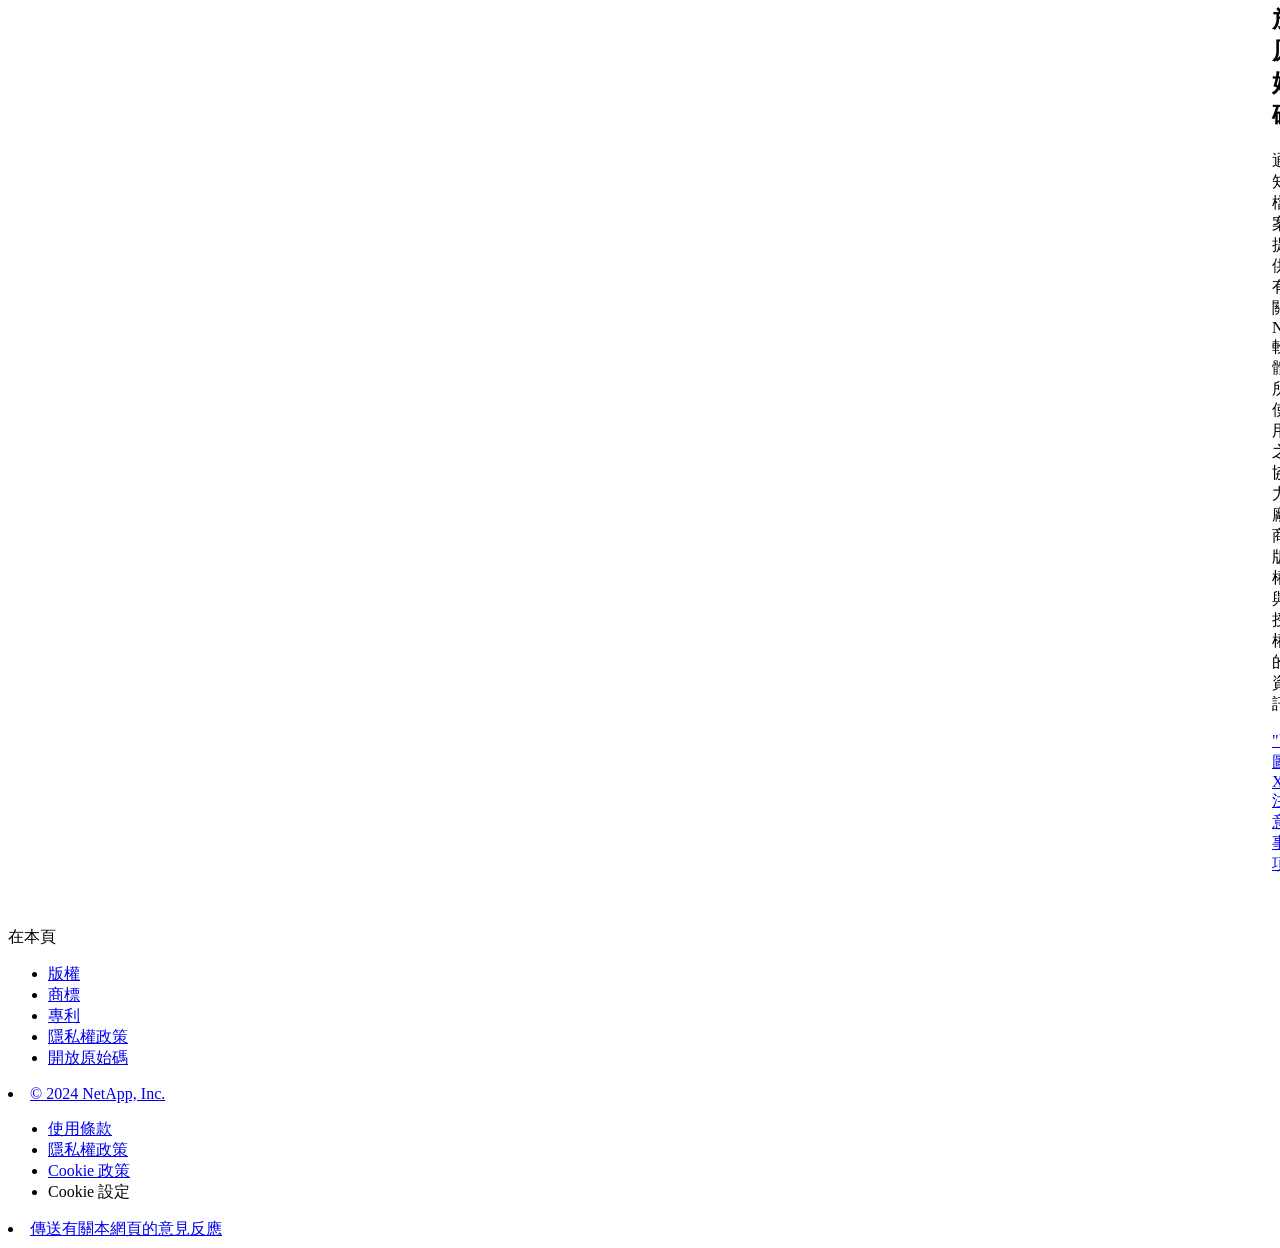
==== commit a59c5dd3: "Built from 8bca02b NetAppDocs/netappdocs-build@782b76fc1b76c51d43b6371d3a2fc29d93541a50" ====
--- a/legal-notices.html
+++ b/legal-notices.html
@@ -22,124 +22,67 @@
 
   <!-- RSS Feed --><link rel="alternate" type="application/rss+xml" title="NetApp Documentation" href="/zh-tw/bluexp-s3-storage/feed.xml"><!-- CSS Definitions: NetApp CSS should be defined after generic css -->
 
-  <!-- Elastic Search -->
-  <link rel="stylesheet" href="//cdn.jsdelivr.net/searchkit/0.10.0/theme.css">
 
   <!-- Combined CSS -->
-  <link rel="stylesheet" type="text/css" href="/zh-tw/bluexp-s3-storage/css/netappdocs.css">
-
-  
-  <link rel="stylesheet" href="/zh-tw/bluexp-s3-storage/css/landing-page.css" type="text/css">
-  <link rel="stylesheet" href="/zh-tw/bluexp-s3-storage/css/tabbed-blocks.css" type="text/css">
+  <link rel="stylesheet" type="text/css" href="/zh-tw/bluexp-s3-storage/css/ie-netappdocs.css">
+
+  
+  <link rel="stylesheet" href="/zh-tw/bluexp-s3-storage/css/ie-landing-page.css" type="text/css">
+  <link rel="stylesheet" href="/zh-tw/bluexp-s3-storage/css/ie-tabbed-blocks.css" type="text/css">
   <!-- Canonical url -->
-  <link rel='stylesheet' href='/zh-tw/bluexp-s3-storage/css/na-feature.css' type='text/css'><!-- Top level site integrations --><script>
-    function addAdobeLaunch(adobeId) {
-      var head = document.getElementsByTagName('head')[0];
-      var adobe = document.createElement("script");
-      adobe.type = "text/plain";
-      adobe.className = "optanon-category-C0002";
-      adobe.src = "//assets.adobedtm.com/60287eadf1ee/c284da483c83/"+adobeId+".min.js";
-      head.appendChild(adobe);
-    }
-
-    function addGoogleAnalytics(gtagId) {
-      var google = document.createElement("script");
-      google.type = "text/plain";
-      google.className = "optanon-category-C0002";
-      google.src = "https://www.googletagmanager.com/gtag/js?id="+gtagId;
-      var head = document.getElementsByTagName('head')[0];
-      head.appendChild(google);
-
-      window.dataLayer = window.dataLayer || [];
-      function gtag(){dataLayer.push(arguments);}
-      gtag('js', new Date());
-      gtag('config', gtagId);
-    }
-
-    function addConsent(consentId) {
-      var head = document.getElementsByTagName('head')[0];
-      var onetrustConsent = document.createElement("script");
-      onetrustConsent.type = "text/javascript";
-      onetrustConsent.src = "https://cdn.cookielaw.org/consent/"+consentId+"/OtAutoBlock.js";
-      head.appendChild(onetrustConsent);
-
-      var onetrustScript = document.createElement("script");
-      onetrustScript.type = "text/javascript";
-      onetrustScript.src = "https://cdn.cookielaw.org/scripttemplates/otSDKStub.js";
-      onetrustScript.charset = "UTF-8";
-      onetrustScript.dataset.documentLanguage = "true";
-      onetrustScript.dataset.domainScript = consentId;
-      head.appendChild(onetrustScript);
-    }addConsent("72570c5c-fe30-465f-b0e0-b77f7fb4ae34");
-    addAdobeLaunch("launch-e9ff3acac59f");
-    addGoogleAnalytics("UA-81697994-3");function OptanonWrapper() { }
+  <link rel="canonical" href="https://docs.netapp.com/zh-tw/bluexp-s3-storage/legal-notices.html" />
+  <link rel="alternate" hreflang="x-default" href="https://docs.netapp.com/us-en/bluexp-s3-storage/legal-notices.html" />
+  <link rel="alternate" hreflang="zh-Hant" href="https://docs.netapp.com/zh-tw/bluexp-s3-storage/legal-notices.html" />
+  <link rel="alternate" hreflang="en" href="https://docs.netapp.com/us-en/bluexp-s3-storage/legal-notices.html" />
+  <link rel="alternate" hreflang="ja" href="https://docs.netapp.com/ja-jp/bluexp-s3-storage/legal-notices.html" />
+  <link rel="alternate" hreflang="ko" href="https://docs.netapp.com/ko-kr/bluexp-s3-storage/legal-notices.html" />
+  <link rel="alternate" hreflang="zh-Hans" href="https://docs.netapp.com/zh-cn/bluexp-s3-storage/legal-notices.html" />
+  <link rel="alternate" hreflang="de" href="https://docs.netapp.com/de-de/bluexp-s3-storage/legal-notices.html" />
+  <link rel="alternate" hreflang="es" href="https://docs.netapp.com/es-es/bluexp-s3-storage/legal-notices.html" />
+  <link rel="alternate" hreflang="fr" href="https://docs.netapp.com/fr-fr/bluexp-s3-storage/legal-notices.html" />
+  <link rel="alternate" hreflang="it" href="https://docs.netapp.com/it-it/bluexp-s3-storage/legal-notices.html" />
+  <!-- Top level site integrations -->
+<script type="text/javascript" src="https://cdn.cookielaw.org/consent/72570c5c-fe30-465f-b0e0-b77f7fb4ae34/OtAutoBlock.js"></script>
+    <script type="text/javascript" src="https://cdn.cookielaw.org/scripttemplates/otSDKStub.js" charset="UTF-8" data-document-language="true" data-domain-script="72570c5c-fe30-465f-b0e0-b77f7fb4ae34"></script>
+    <script type="text/javascript">function OptanonWrapper() { }</script>
+    <script type="text/plain" class="optanon-category-C0002" src="https://assets.adobedtm.com/60287eadf1ee/c284da483c83/launch-e9ff3acac59f.min.js"></script>
+    <script class="optanon-category-C0001">(function(w,d,s,l,i){w[l]=w[l]||[];w[l].push({'gtm.start':
+        new Date().getTime(),event:'gtm.js'});var f=d.getElementsByTagName(s)[0],
+        j=d.createElement(s),dl=l!='dataLayer'?'&l='+l:'';j.setAttributeNode(d.createAttribute('data-ot-ignore'));j.setAttribute('class','optanon-category-C0001');j.async=true;
+        j.src='https://www.googletagmanager.com/gtm.js?id='+i+dl+'';f.parentNode.insertBefore(j,f);
+        })(window,document,'script','dataLayer','GTM-MD73T9M');</script>
+
+  <script src="https://cdnjs.cloudflare.com/ajax/libs/jquery/2.1.4/jquery.min.js"></script>
+  
+  <script>
+    $(document).ready(function() {
+      const MASTHEAD_OFFSET = 65;
+      const SECTIONS = $("main h2, main h3");
+      // PAGE NAV - Init
+      if (SECTIONS.length == 0) {
+        // remove if there is no elements
+        /*
+        $("#ie-right-navbar").remove();
+        $("#ie-right-navbar-collapse").remove();
+        */
+      } else {
+        $(".page-nav-title").css('display', 'block');
+        for (var i = 0; i < SECTIONS.length; i++) {
+          var sectionId = $(SECTIONS[i]).attr('id');
+          var sectionName = $(SECTIONS[i]).text();
+          var subClass = $(SECTIONS[i]).is("h3") ? ' page-nav__sublink' : '';
+          $("#page-menu").append('<li class="page-nav-item"><a href="#' + sectionId + '" class="page-nav__link' + subClass + '">' + sectionName + '</a></li>');
+        }
+      }
+    });
   </script>
-  <script src="https://cdnjs.cloudflare.com/ajax/libs/jquery/2.1.4/jquery.min.js"></script>
+  
   <script src="https://cdnjs.cloudflare.com/ajax/libs/jquery-cookie/1.4.1/jquery.cookie.min.js"></script>
 
   <!-- Used for Product Family Page Sidebar Visibility --><!-- Used to import Promise for IE. Required for SearchKit -->
-  <script src="https://cdnjs.cloudflare.com/ajax/libs/bluebird/3.3.5/bluebird.min.js"></script><script src='/zh-tw/bluexp-s3-storage/js/na-search.js'></script><script src='/zh-tw/bluexp-s3-storage/js/na-pagenav.js'></script><script src='/zh-tw/bluexp-s3-storage/js/na-utility.js'></script>
- <!--  
-  <link rel='stylesheet' href='/zh-tw/bluexp-s3-storage/css/prism.css' type='text/css'>
-  <link rel='stylesheet' href='/zh-tw/bluexp-s3-storage/css/prism-netapp.css' type='text/css'>
- -->
-
-  <!-- <script src='/zh-tw/bluexp-s3-storage/js/na-utility.js'></script> -->
-  <script src='/zh-tw/bluexp-s3-storage/js/clouddocs.js'></script>
-  <script src='/zh-tw/bluexp-s3-storage/js/jquery.navgoco.min.js'></script>
-  <script src="https://maxcdn.bootstrapcdn.com/bootstrap/3.3.7/js/bootstrap.min.js" integrity="sha384-Tc5IQib027qvyjSMfHjOMaLkfuWVxZxUPnCJA7l2mCWNIpG9mGCD8wGNIcPD7Txa" crossorigin="anonymous"></script>
-  <!-- <script src='/zh-tw/bluexp-s3-storage/js/toc.js'></script> -->
-  <!-- <script src='/zh-tw/bluexp-s3-storage/js/customscripts.js'></script> --><script>
-      $(document).ready(function() {
-          
-          var collapseOnInit = true;
-          
-
-          var navSettings = {
-              "caretHtml": '',
-              "accordion": collapseOnInit,
-              "openClass": 'active', // open
-              "save": false, // leave false or nav highlighting doesn't work right
-              "cookie": {
-                  "name": 'navgoco',
-                  "expires": false,
-                  "path": '/'
-              },
-              "slide": {
-                  "duration": 400,
-                  "easing": 'swing'
-              }
-          };
-
-          // Initialize navgoco with default options
-          $("#mysidebar").navgoco(navSettings);
-          
-
-          $("#collapseAll").click(function(e) {
-              e.preventDefault();
-              $("#mysidebar").navgoco('toggle', false);
-          });
-
-          $("#expandAll").click(function(e) {
-              e.preventDefault();
-              $("#mysidebar").navgoco('toggle', true);
-          });
-
-          $(".sidebar-nav-container").on("scroll", function() {
-            $.cookie("sidebarScroll", $(".sidebar-nav-container").scrollTop(), {
-              path    : "/zh-tw/bluexp-s3-storage"  
-            });
-          });
-          $(function() {
-            if ($.cookie("sidebarScroll")) {
-              $(".sidebar-nav-container").scrollTop($.cookie("sidebarScroll"));
-            }
-          });
-
-      });
-
-  </script>
-  <script>
+  <script src="https://cdnjs.cloudflare.com/ajax/libs/bluebird/3.3.5/bluebird.min.js"></script><script src='/zh-tw/bluexp-s3-storage/js/na-search.js'></script><script src='/zh-tw/bluexp-s3-storage/js/ie-clouddocs.js'></script>
+  <script src="https://maxcdn.bootstrapcdn.com/bootstrap/3.3.7/js/bootstrap.min.js" integrity="sha384-Tc5IQib027qvyjSMfHjOMaLkfuWVxZxUPnCJA7l2mCWNIpG9mGCD8wGNIcPD7Txa" crossorigin="anonymous"></script><script>
+    /*
       $(document).ready(function() {
           $("#tg-sb-link").click(function() {
               $("#tg-sb-sidebar").toggle();
@@ -149,187 +92,537 @@
               $("#tg-sb-icon").toggleClass('fa-toggle-off');
           });
       });
+      */
   </script>
   <script src='/zh-tw/bluexp-s3-storage/js/custom-dropdown.js'></script>
   <script src='/zh-tw/bluexp-s3-storage/js/FileSaver.min.js'></script>
   <script src='/zh-tw/bluexp-s3-storage/js/jszip-utils.min.js'></script>
-  <script src='/zh-tw/bluexp-s3-storage/js/jszip.min.js'></script>
-  <!-- <script src='/zh-tw/bluexp-s3-storage/js/pdf-ux.js'></script> -->
-</head>
+  <script src='/zh-tw/bluexp-s3-storage/js/jszip.min.js'></script><script src='/zh-tw/bluexp-s3-storage/js/ie-pdf-ux.js'></script></head>
 
 
   <body class role="document" data-flavor="">
-    <div id="page" class="n-off-canvas-menu">
-      <div class="n-off-canvas-menu__menu"><!--TODO: Add offcanvas code --></div>
-      <div class="n-off-canvas-menu__content-wrap">
-        <header class="site-header" id="banner">
-  
-  <!-- Start Page Toolbar -->
-  
-  <div class="page-nav-toolbar"><div class="page-nav-contribute"><a target="_blank" href="https://github.com/NetAppDocs/bluexp-s3-storage/issues/new?body=Page%3A%20[法律聲明](https://docs.netapp.com/zh-tw/bluexp-s3-storage/legal-notices.html)&template=public-issue-template.md" class="page-nav-contribute-link" role="button"><img src="/zh-tw/bluexp-s3-storage/images/discuss-sm.svg" alt="" class="github-icon" />要求變更文件</a><a target="_blank" href="https://github.com/NetAppDocs/bluexp-s3-storage/blob/main/legal-notices.adoc" class="page-nav-contribute-link" role="button"><img src="/zh-tw/bluexp-s3-storage/images/edit-sm.svg" alt="" class="github-icon" />編輯此頁面</a><a target="_blank" href="https://docs.netapp.com/us-en/contribute/" class="page-nav-contribute-link"  ><img src="/zh-tw/bluexp-s3-storage/images/article-sm.svg" alt="" class="github-icon" />瞭解如何作出貢獻</a></div>
-    <div class="page-nav-container">
-      <nav class="page-nav-fixed">
-        <div class="page-nav-title">在此頁面上</div>
-        <div class="page-nav-links">
-          <ul class="page-nav-inner" id="page-menu"></ul>
-        </div>
-      </nav>
-    </div>
-  </div>
-  
-  
-  <!-- Start top_hat -->
-  <div class="n-top-hat">
-    <div class="n-container">
-      <div class="n-top-hat__cross-property-nav">
-        <ul class="n-top-hat__list">
-          <li class="n-top-hat__list-item">
-            <a href="https://www.netapp.com/products-a-z/" class="n-top-hat__link">產品與解決方案</a>
-          </li>
-          <li class="n-top-hat__list-item">
-            <a href="https://www.netapp.com/support-and-training/netapp-university/" class="n-top-hat__link">支援與訓練</a>
-          </li>
-          <li class="n-top-hat__list-item">
-            <a href="https://cloud.netapp.com" class="n-top-hat__link">Cloud Central</a>
-          </li>
-          <li class="n-top-hat__list-item">
-            <a href="https://community.netapp.com/" class="n-top-hat__link">社群</a>
-          </li>
-          <li class="n-top-hat__list-item">
-            <a href="https://blog.netapp.com/" class="n-top-hat__link">部落格</a>
-          </li>
-          <li class="n-top-hat__list-item">
-            <a href="https://customers.netapp.com/en/" class="n-top-hat__link">客戶成功案例</a>
-          </li>
-        </ul>
-      </div>
-      <div class="n-top-hat__utils">
-        <ul class="n-top-hat__list">
-          <li class="n-top-hat__list-item">
-            <a href="https://www.netapp.com/company/contact-us/" target="_self" class="n-top-hat__link" data-ntap-ui="contact-us">聯絡人</a>
-          </li>
-        </ul>
-      </div>
-    </div>
-  </div>
-  <!-- End top_hat -->
-
-  <!-- Start property bar -->
-  <style>
-    .n-property-navigation-bar__menus--desktop-experience .n-menu--mega__default-content__heading span {
-    color: #34B0FF;
-    }
-  </style>
-  <div class="n-property-bar " data-ntap-ui="sticky-nav">
-    <div class="n-property-bar__inner-wrap">
-      <div class="n-property-bar__menu-toggle">
-        <a href="#" class="n-property-bar__menu-toggle-link">
-          <span class="n-property-bar__menu-toggle-text">Menu</span>
-          <svg class="n-icon-bars n-property-bar__menu-toggle-icon" aria-labelledby="title">
-            <title>bars</title>
-            <use xlink:href="/zh-tw/bluexp-s3-storage/images/sprite.svg#bars"></use>
-          </svg>
-        </a>
-      </div>
-      <div class="n-property-bar__property-mark ">
-        <a href="https://www.netapp.com" class="n-property-bar__property-link">
-          <div class="n-property-bar__logo">
-            <svg class="n-icon-netapp-mark n-icon-netapp-mark n-property-bar__netapp-mark-icon" aria-labelledby="title">
-              <title>netapp-mark</title>
-              <use xlink:href="/zh-tw/bluexp-s3-storage/images/sprite.svg#netapp-mark"></use>
-            </svg>
-            <svg class="n-icon-netapp-logo n-property-bar__logo-svg" aria-labelledby="title">
-              <title>netapp-logo</title>
-              <use xlink:href="/zh-tw/bluexp-s3-storage/images/sprite.svg#netapp-logo"></use>
-            </svg>
-          </div>
-        </a>
-      </div>
-
-      
-      
-      
-      <div class="search-property-bar">
-        <div id="search-demo-container" class="searchbox n-property-bar__search">
-          <div id="react-search" 
-          data-search-html="/zh-tw/bluexp-s3-storage/search.html"
-          data-type="widget" 
-          data-placeholder="搜尋文件"
-          data-no-results-found="找不到符合 {query} 的相關結果。"
-          data-did-you-mean="搜尋 {suggestion}。"
-          data-no-results-found-did-you-mean="找不到符合 {query} 的相關結果。您是否要找的是{suggestion}？"
-          data-results-found="找到 {hitCount} 筆結果"
-          data-error-message="We're sorry, an issue occurred when fetching your results. Please try again."
-          data-error-reset="Reset Search"
-          data-sk-es-pf-indexes=""
-          data-flavor=""></div>
-          <button class="n-property-bar__search-toggle-button" type="button">
-            <svg class="n-icon-search n-property-bar__search-toggle-button-icon" aria-labelledby="title">
-              <title>search</title>
-              <use xmlns:xlink="http://www.w3.org/1999/xlink" xlink:href="/zh-tw/bluexp-s3-storage/images/sprite.svg#search"></use>
-            </svg>
-          </button>
-        </div>
-      </div>
-      
-    </div>
-  </div>
-  <div class="n-property-bar__toolbar">
-    <!-- Start Language Selector --><div id="language-dropdown" class="custom-dropdown custom-dropdown-lang">
-      <div class="custom-dropdown-select custom-dropdown-select-lang">
-      <span class="lang-name">繁體中文</span>
-          <svg class="n-globe__icon" aria-labelledby="title">
-            <title>globe</title>
-            <use xmlns:xlink="http://www.w3.org/1999/xlink" xlink:href="/zh-tw/bluexp-s3-storage/images/sprite.svg#globe"></use>
-          </svg>
-        </button>
-      </div>
-
-      <ul class="custom-dropdown-menu"><li>
-          <a href="https://docs.netapp.com/zh-tw/bluexp-s3-storage/legal-notices.html" target="_self"><span translate="no" class="notranslate">繁體中文</span></a>
-        </li><li>
-          <a href="https://docs.netapp.com/us-en/bluexp-s3-storage/legal-notices.html" target="_self"><span translate="no" class="notranslate">English</span></a>
-        </li><li>
-          <a href="https://docs.netapp.com/ja-jp/bluexp-s3-storage/legal-notices.html" target="_self"><span translate="no" class="notranslate">日本語</span></a>
-        </li><li>
-          <a href="https://docs.netapp.com/ko-kr/bluexp-s3-storage/legal-notices.html" target="_self"><span translate="no" class="notranslate">한국어</span></a>
-        </li><li>
-          <a href="https://docs.netapp.com/zh-cn/bluexp-s3-storage/legal-notices.html" target="_self"><span translate="no" class="notranslate">简体中文</span></a>
-        </li><li>
-          <a href="https://docs.netapp.com/de-de/bluexp-s3-storage/legal-notices.html" target="_self"><span translate="no" class="notranslate">Deutsch</span></a>
-        </li><li>
-          <a href="https://docs.netapp.com/es-es/bluexp-s3-storage/legal-notices.html" target="_self"><span translate="no" class="notranslate">Español</span></a>
-        </li><li>
-          <a href="https://docs.netapp.com/fr-fr/bluexp-s3-storage/legal-notices.html" target="_self"><span translate="no" class="notranslate">Français</span></a>
-        </li></ul>
-    </div><!-- End Language Selector -->
-
-    <div class="n-property-bar__cta"></div>
-  </div>
-  <!-- End property bar -->
-</header>
-
+    <div class="skip-to-main">
+      <a href="#main" >Skip to main content</a>
+    </div><noscript><iframe src="https://www.googletagmanager.com/ns.html?id=GTM-MD73T9M"
+      height="0" width="0" style="display:none;visibility:hidden"></iframe></noscript><div id="page" class="">
+      <div id="ie-phone-menu" class=""></div>
+      <div id="ie-content-wrap" class="">
+        <nav id="ie-new-header">
+    <ul>
+        <li id="ie-phone-menu-button">
+            <a href="#">
+                <image id="" src="/zh-tw/bluexp-s3-storage/images/hamburger.svg" alt="menu" />
+            </a>
+        </li>
+
+        <li>
+            <a href="https://www.netapp.com/tw">
+                <image id="ie-header-logo" src="/zh-tw/bluexp-s3-storage/images/netapp_logo.svg" alt="netapp" />
+            </a>
+        </li>
+        <li id="ie-header-docs">
+            <a href="https://www.netapp.com/support-and-training/documentation/">文件</a>
+        </li>
+
+        <!-- Empty container to push header left with or without lang selector -->
+        <li id="empty-container" style="margin-left: auto">
+        </li>
+        <!-- Start Language Selector --><li id="ie-language-dropdown">
+            <div id="language-dropdown" class="custom-dropdown custom-dropdown-lang">
+                <div class="custom-dropdown-select custom-dropdown-select-lang">
+                    <img src="/zh-tw/bluexp-s3-storage/images/language_white_24dp.svg" class="n-globe__icon" />
+                    <span class="lang-name">繁體中文</span>
+                    <img src="/zh-tw/bluexp-s3-storage/images/dropdown-arrow.svg" alt="" class="custom-icon chevrondown header invisible" />
+                    <img src="/zh-tw/bluexp-s3-storage/images/dropdown-arrow.svg" alt="" class="custom-icon chevronup header" />
+                    </button>
+                </div>
+
+                <ul class="custom-dropdown-menu"><li>
+                        <a href="https://docs.netapp.com/zh-tw/bluexp-s3-storage/legal-notices.html"
+                            target="_self"><span translate="no" class="notranslate">繁體中文</span></a>
+                    </li><li>
+                        <a href="https://docs.netapp.com/us-en/bluexp-s3-storage/legal-notices.html"
+                            target="_self"><span translate="no" class="notranslate">English</span></a>
+                    </li><li>
+                        <a href="https://docs.netapp.com/ja-jp/bluexp-s3-storage/legal-notices.html"
+                            target="_self"><span translate="no" class="notranslate">日本語</span></a>
+                    </li><li>
+                        <a href="https://docs.netapp.com/ko-kr/bluexp-s3-storage/legal-notices.html"
+                            target="_self"><span translate="no" class="notranslate">한국어</span></a>
+                    </li><li>
+                        <a href="https://docs.netapp.com/zh-cn/bluexp-s3-storage/legal-notices.html"
+                            target="_self"><span translate="no" class="notranslate">简体中文</span></a>
+                    </li><li>
+                        <a href="https://docs.netapp.com/de-de/bluexp-s3-storage/legal-notices.html"
+                            target="_self"><span translate="no" class="notranslate">Deutsch</span></a>
+                    </li><li>
+                        <a href="https://docs.netapp.com/es-es/bluexp-s3-storage/legal-notices.html"
+                            target="_self"><span translate="no" class="notranslate">Español</span></a>
+                    </li><li>
+                        <a href="https://docs.netapp.com/fr-fr/bluexp-s3-storage/legal-notices.html"
+                            target="_self"><span translate="no" class="notranslate">Français</span></a>
+                    </li><li>
+                        <a href="https://docs.netapp.com/it-it/bluexp-s3-storage/legal-notices.html"
+                            target="_self"><span translate="no" class="notranslate">Italiano</span></a>
+                    </li></ul>
+            </div>
+            </li>
+        <!-- End Language Selector -->
+
+
+        <li id="ie-allnetapp">
+            <div id="allnetapp-dropdown" class="custom-dropdown custom-dropdown-allnetapp">
+                <div class="custom-dropdown-select custom-dropdown-select-allnetapp">
+                    <img src="/zh-tw/bluexp-s3-storage/images/apps_white_24dp.svg" alt="" class="allnetapp-icon" />
+                    <span class="allnetapp-name">所有 NetApp</span>
+                    <img src="/zh-tw/bluexp-s3-storage/images/dropdown-arrow.svg" alt="" class="custom-icon chevrondown header invisible" />
+                    <img src="/zh-tw/bluexp-s3-storage/images/dropdown-arrow.svg" alt="" class="custom-icon chevronup header" />
+                    </button>
+                </div>
+
+                <ul class="custom-dropdown-menu allnetapp-dropdown">
+                    <li>
+                        <a href="https://bluexp.netapp.com/"
+                            target="_self"><span translate="no" class="notranslate">BlueXP</span></a>
+                    </li>
+                    <li>
+                        <a href="https://mysupport.netapp.com/site/"
+                            target="_self"><span translate="no" class="notranslate">支援</span></a>
+                    </li>
+                    <li>
+                        <a href="https://kb.netapp.com/"
+                            target="_self"><span translate="no" class="notranslate">知識庫</span></a>
+                    </li>
+                    <li>
+                        <a href="https://www.netapp.com/support-and-training/netapp-learning-services/"
+                            target="_self"><span translate="no" class="notranslate">訓練</span></a>
+                    </li>
+                </ul>
+            </div>
+
+        </li>
+
+    </ul>
+</nav>
 
         <main id="n-main-content" class="n-main-content">
           <!-- Start Documentation Content -->
 <div class="ie-main">
-  <!-- Sidebar Column -->
-  
-  <div class="col-md-3" id="sidebar-height">
-      <button id="btn-sidebar-collapse" onclick="hideSidebar()"><img src="/zh-tw/bluexp-s3-storage/images/collapse.png" alt="收合瀏覽面板"></button>
-      <div class="n-pdf-header">
-  <a id="toggleButtonPdf" class="n-pdf-button" type="button">
-    <img src="/zh-tw/bluexp-s3-storage/images/pdf.png" alt="" width="16" height="16"/>可用的 PDF<span>
-    </span>
-  </a>
-</div>
-<div class="n-pdf-body-container">
-  <ul id="toggleContainerPdf" class="n-pdf-body" style="display:none;"><li class="pdf-ux-container">
+
+<div id="ie-new-sidebar-collapse" style="display: none">
+    <img id="sidebar-expand" class="ie-searchbox-icon" src="/zh-tw/bluexp-s3-storage/images/double_arrow.svg" alt="" />
+</div>
+<div id="ie-new-sidebar">
+    <div id="ie-product-identity-lockup">
+        <div id="sidebar-collapse" class="">
+            <img src="/zh-tw/bluexp-s3-storage/images/double_arrow.svg" alt="" />
+        </div>
+        <div id="ie-breadcrumb" class="">
+  <ul class="ie-breadcrumb">
+    <li class="">
+      <a href="https://docs.netapp.com">所有文件</a>
+    </li>
+    
+    
+    <li class="">
+      <a href="https://docs.netapp.com/us-en/cloud/">雲端文件</a>
+    </li>
+    
+
+    
+    <li class="">
+      <a href="https://docs.netapp.com/zh-tw/bluexp-family/">
+        BlueXP
+      </a>
+    </li>
+    
+  </ul>
+  
+  <div class="ie-product-name" >
+    <!--<a href="/zh-tw/bluexp-s3-storage/">-->
+      Amazon S3 storage
+    <!--</a>-->
+  </div>
+</div>
+
+            
+
         
         
+
+<div id="ie-searchbox" class="ie-searchbox-sidebar ">
+    <img class="ie-searchbox-icon" src="/zh-tw/bluexp-s3-storage/images/loupe.svg" alt=""/>
+    <div id="react-search" 
+        data-search-html="/zh-tw/bluexp-s3-storage/search.html" 
+        data-type="widget"
+        data-placeholder="搜尋說明文件"
+        data-no-results-found="找不到 {query} 的結果"
+        data-did-you-mean="搜尋 {suggestion}。"
+        data-no-results-found-did-you-mean="找不到 {query} 的結果。您的意思是 {suggestion} 嗎？"
+        data-results-found="找到 {hitCount} 個結果"
+        data-error-message="發生錯誤。請再試一次。"
+        data-error-reset="重設搜尋"
+        data-sk-es-pf-indexes="" 
+        data-flavor="">
+    </div>
+</div>
         
-        <a target="_blank" href="/zh-tw/bluexp-s3-storage/pdfs/fullsite-sidebar/Amazon_S3儲存文件.pdf" >
-          <img src="/zh-tw/bluexp-s3-storage/images/pdf.png" alt="" width="16" height="16"/>此文件網站（PDF 格式）</a>
+    </div>
+    <div id="ie-new-toc"><script>
+  let sidebarAccordion = true;
+
+  /* specific css rules for Mac */
+  if(navigator.platform.match('Mac') !== null) {
+    document.body.setAttribute('class', 'OSX');
+  }
+
+</script>
+
+<div id="ie-sidebar-container">
+  <ul id="ie-sidebar-list" ><li 
+      data-pdf-exists="true" 
+      data-pdf-filename="Amazon S3儲存文件"
+      data-li-level="1#" 
+      class="   "
+      dale-page-url="/legal-notices.html" 
+      dale-entry-url="/index.html" 
+    ><a class="ie-sidebar-menuitem-1 " href="/zh-tw/bluexp-s3-storage/index.html">
+        Amazon S3儲存文件
+      </a></li><li 
+      data-pdf-exists="true" 
+      data-pdf-filename="版本資訊"
+      data-li-level="1#" 
+      class="   "
+      dale-page-url="/legal-notices.html" 
+      dale-entry-url="/whats-new.html" 
+    ><a class="ie-sidebar-menuitem-1 " href="/zh-tw/bluexp-s3-storage/whats-new.html">
+        版本資訊
+      </a></li><li 
+      data-pdf-exists="true" 
+      data-pdf-filename="開始使用"
+      data-li-level="1" 
+      class=" sidebar-folder    "
+      dale-page-url="/legal-notices.html" 
+      dale-entry-url="" 
+    ><a class="ie-sidebar-menuitem-1  ie-sidebar-button " href="#">
+        <img class="ie-sidebar-icon ie-sidebar-button open" src="/zh-tw/bluexp-s3-storage/images/link_expand.svg" alt="" />
+        <img class="ie-sidebar-icon ie-sidebar-button close" src="/zh-tw/bluexp-s3-storage/images/link_collapse.svg" alt="" />
+        <!--<div class="" style="display: inline;"> 開始使用</div>-->
+         開始使用
+      </a>
+      <ul class="">
+        <li 
+      data-pdf-exists="true" 
+      data-pdf-filename="檢視您的Amazon S3儲存庫"
+      data-li-level="2#" 
+      class="   "
+      dale-page-url="/legal-notices.html" 
+      dale-entry-url="/task-viewing-amazon-s3.html" 
+    ><a class="ie-sidebar-menuitem-2 " href="/zh-tw/bluexp-s3-storage/task-viewing-amazon-s3.html">
+        檢視您的Amazon S3儲存庫
+      </a></li></ul></li><li 
+      data-pdf-exists="true" 
+      data-pdf-filename="管理S3儲存區"
+      data-li-level="1" 
+      class=" sidebar-folder    "
+      dale-page-url="/legal-notices.html" 
+      dale-entry-url="" 
+    ><a class="ie-sidebar-menuitem-1  ie-sidebar-button " href="#">
+        <img class="ie-sidebar-icon ie-sidebar-button open" src="/zh-tw/bluexp-s3-storage/images/link_expand.svg" alt="" />
+        <img class="ie-sidebar-icon ie-sidebar-button close" src="/zh-tw/bluexp-s3-storage/images/link_collapse.svg" alt="" />
+        <!--<div class="" style="display: inline;"> 管理S3儲存區</div>-->
+         管理S3儲存區
+      </a>
+      <ul class="">
+        <li 
+      data-pdf-exists="true" 
+      data-pdf-filename="新增S3儲存區"
+      data-li-level="2#" 
+      class="   "
+      dale-page-url="/legal-notices.html" 
+      dale-entry-url="/task-add-s3-bucket.html" 
+    ><a class="ie-sidebar-menuitem-2 " href="/zh-tw/bluexp-s3-storage/task-add-s3-bucket.html">
+        新增S3儲存區
+      </a></li><li 
+      data-pdf-exists="true" 
+      data-pdf-filename="變更S3儲存貯體設定"
+      data-li-level="2#" 
+      class="   "
+      dale-page-url="/legal-notices.html" 
+      dale-entry-url="/task-change-s3-bucket-settings.html" 
+    ><a class="ie-sidebar-menuitem-2 " href="/zh-tw/bluexp-s3-storage/task-change-s3-bucket-settings.html">
+        變更S3儲存貯體設定
+      </a></li><li 
+      data-pdf-exists="true" 
+      data-pdf-filename="將NetApp資料服務與S3儲存區搭配使用"
+      data-li-level="2#" 
+      class="   "
+      dale-page-url="/legal-notices.html" 
+      dale-entry-url="/task-s3-enable-data-services.html" 
+    ><a class="ie-sidebar-menuitem-2 " href="/zh-tw/bluexp-s3-storage/task-s3-enable-data-services.html">
+        將NetApp資料服務與S3儲存區搭配使用
+      </a></li></ul></li><li 
+      data-pdf-exists="true" 
+      data-pdf-filename="知識與支援"
+      data-li-level="1" 
+      class=" sidebar-folder    "
+      dale-page-url="/legal-notices.html" 
+      dale-entry-url="" 
+    ><a class="ie-sidebar-menuitem-1  ie-sidebar-button " href="#">
+        <img class="ie-sidebar-icon ie-sidebar-button open" src="/zh-tw/bluexp-s3-storage/images/link_expand.svg" alt="" />
+        <img class="ie-sidebar-icon ie-sidebar-button close" src="/zh-tw/bluexp-s3-storage/images/link_collapse.svg" alt="" />
+        <!--<div class="" style="display: inline;"> 知識與支援</div>-->
+         知識與支援
+      </a>
+      <ul class="">
+        <li 
+      data-pdf-exists="true" 
+      data-pdf-filename="註冊以取得支援"
+      data-li-level="2#" 
+      class="   "
+      dale-page-url="/legal-notices.html" 
+      dale-entry-url="/task-support-registration.html" 
+    ><a class="ie-sidebar-menuitem-2 " href="/zh-tw/bluexp-s3-storage/task-support-registration.html">
+        註冊以取得支援
+      </a></li><li 
+      data-pdf-exists="true" 
+      data-pdf-filename="取得協助"
+      data-li-level="2#" 
+      class="   "
+      dale-page-url="/legal-notices.html" 
+      dale-entry-url="/task-get-help.html" 
+    ><a class="ie-sidebar-menuitem-2 " href="/zh-tw/bluexp-s3-storage/task-get-help.html">
+        取得協助
+      </a></li></ul></li><li 
+      data-pdf-exists="true" 
+      data-pdf-filename="法律聲明"
+      data-li-level="1#" 
+      class="  ie-sidebar-selected    "
+      dale-page-url="/legal-notices.html" 
+      dale-entry-url="/legal-notices.html" 
+    ><a class="ie-sidebar-menuitem-1 " href="/zh-tw/bluexp-s3-storage/legal-notices.html">
+        法律聲明
+      </a></li></ul>
+</div>
+<script>
+
+  $(".ie-sidebar-button").click(function (e) {
+    e.preventDefault();
+    e.stopPropagation();
+
+    expandedLI = $('li.ie-sidebar-expand')
+
+    const li = $(this).closest("li");
+
+    const parentsLI = $(li).parents('li');
+
+    expandedLI.map(element => {
+      if (sidebarAccordion && !li.hasClass('ie-sidebar-expand') && jQuery.inArray(expandedLI[element], parentsLI) == -1) {
+        $(expandedLI[element]).toggleClass('ie-sidebar-expand');
+        $(expandedLI[element]).children("ul").animate({ height: 'toggle' }, 400, function () {
+          $(li).children("ul").toggleClass('ie-sidebar-open');
+
+        })
+      }
+
+    })
+
+    $(li).toggleClass('ie-sidebar-expand');
+    $(li).children("ul").animate({ height: 'toggle' }, 400, function () {
+      $(li).children("ul").toggleClass('ie-sidebar-open');
+    })
+  });
+
+
+  
+    $("li.ie-sidebar-selected").parents('ul').toggleClass("ie-sidebar-open");
+    $("li.ie-sidebar-selected").toggleClass("ie-sidebar-expand")
+    $("ul.ie-sidebar-open").parent().toggleClass("ie-sidebar-expand");
+    $("li.ie-sidebar-selected").children('ul').toggleClass("ie-sidebar-open")
+  
+  
+</script>
+    </div>
+</div>
+<script>
+
+    
+    let sidebarScrollTopPosition = 0;
+    $("#ie-new-toc").on("scroll", function () {
+        if (sidebarScrollTopPosition == 0) {
+            $.cookie("sidebarScroll", $("#ie-new-toc").scrollTop(), {
+                path: "/zh-tw/bluexp-s3-storage"
+            });
+        }
+
+        if ($("#ie-new-toc").scrollTop() > 0) {
+            $('#ie-product-identity-lockup').addClass('ie-addShadow');
+        } else {
+            $('#ie-product-identity-lockup').removeClass('ie-addShadow');
+        }
+    });
+
+    $(function () {
+        if ($.cookie("sidebarScroll")) {
+            $("#ie-new-toc").scrollTop($.cookie("sidebarScroll"));
+        }
+    });
+
+    function setSidebarBottom() {
+        const footerGap = PXinViewport($(".n-footer"));
+        document.getElementById("ie-new-sidebar").style.bottom = Math.max(0, footerGap) + "px";
+    }
+
+    window.onscroll = () => {
+        setSidebarBottom();
+    };
+
+    $("#sidebar-collapse").click(function (e) {
+        const sidebarWidth = $("#ie-new-sidebar").width() - $("#ie-new-sidebar-collapse").width();
+        e.preventDefault();
+        const width = $(".ie-content-pane").width();
+        const marginLeft = parseInt($(".ie-content-pane").css('marginLeft'));
+
+        if ($.cookie("sidebarScroll")) {
+            sidebarScrollTopPosition = $.cookie("sidebarScroll");
+        }
+
+        $("#ie-new-sidebar").animate({ width: 'toggle' }, 350, function () {
+            $("#ie-new-sidebar-collapse").show();
+            $("#ie-new-sidebar").removeClass("open")
+            $("#ie-new-sidebar").addClass("close")
+            $("#ie-new-sidebar").removeAttr("style")
+        });
+        $(".ie-content-pane").animate({ width: (width + sidebarWidth), marginLeft: (marginLeft - sidebarWidth) }, 350, function () {
+            resizeContent()
+        })
+
+    });
+    $("#sidebar-expand").click(function (e) {
+        const sidebarWidth = $("#ie-new-sidebar").width() - $("#ie-new-sidebar-collapse").width();
+        e.preventDefault();
+        const width = $(".ie-content-pane").width();
+        const marginLeft = parseInt($(".ie-content-pane").css('marginLeft'));
+
+        $("#ie-new-sidebar").animate({ width: 'toggle' }, 250, function () {
+            $('#ie-new-sidebar').css('display', 'flex');
+            $("#ie-new-sidebar-collapse").hide();
+            $("#ie-new-sidebar").removeClass("close")
+            $("#ie-new-sidebar").addClass("open")
+            setSidebarBottom();
+
+            if (sidebarScrollTopPosition != 0) {
+                $.cookie("sidebarScroll", sidebarScrollTopPosition, {
+                    path: "/zh-tw/bluexp-s3-storage"
+                })
+                $("#ie-new-toc").scrollTop(sidebarScrollTopPosition);
+                sidebarScrollTopPosition = 0;
+            }
+        });
+        $(".ie-content-pane").animate({ width: (width - sidebarWidth), 'marginLeft': (marginLeft + sidebarWidth) }, 250, function () {
+            resizeContent()
+        })
+    });
+    function resizeContent() {
+        const sidebarWidth = $("#ie-new-sidebar").width() - $("#ie-new-sidebar-collapse").width();
+        const rightNavbarVisible =  $("#ie-right-navbar").css('display') && $("#ie-right-navbar").css('display') != 'none';
+        const sidebarVisible = $("#ie-new-sidebar").css('display') != 'none';
+        const rightNavbarWidth = $("#ie-right-navbar").width();
+        const rightNavbarCollapseWidth = $("#ie-right-navbar-collapse").width();
+        const rightNavbarCollapseVisible = $("#ie-right-navbar-collapse").css('display') && $("#ie-right-navbar-collapse").css('display') != 'none';
+        
+        if (rightNavbarVisible && sidebarVisible) {
+            $(".ie-content-pane").width(`calc(100% - ${sidebarWidth + rightNavbarWidth}px)`)
+            $(".ie-content-pane").css('marginLeft', `${sidebarWidth}px`)
+        } else if (sidebarVisible) {
+            $(".ie-content-pane").css('marginLeft', `${sidebarWidth}px`)
+            if (rightNavbarCollapseVisible) {
+                $(".ie-content-pane").width(`calc(100% - ${sidebarWidth + rightNavbarCollapseWidth}px)`)
+            } else {
+                $(".ie-content-pane").width(`calc(100% - ${$("#ie-new-sidebar").width()}px)`)
+            }
+
+        } else if (rightNavbarVisible) {
+            $(".ie-content-pane").css('marginLeft', `${$("#ie-new-sidebar-collapse").width()}px`)
+            $(".ie-content-pane").width(`calc(100% - ${rightNavbarWidth}px)`)
+        } else {
+            $(".ie-content-pane").css('marginLeft', `${$("#ie-new-sidebar-collapse").width()}px`)
+            if (rightNavbarCollapseVisible) {
+                $(".ie-content-pane").width(`calc(100% - ${rightNavbarCollapseWidth}px)`);
+            } else {
+                $(".ie-content-pane").width(`calc(100% - ${$("#ie-new-sidebar-collapse").width()}px) `);
+            }
+            
+        }
+    }
+    $(window).on("resize load", function () {
+        setSidebarBottom();
+        resizeContent()
+    });
+
+
+</script>
+
+<div class="ie-content-pane ie-component-detail-content ie-component-detail-content--show-code">
+    <!-- Begin of page container --><article class="page-content" id="main">
+      <!-- include utility.html -->
+      <div class="ie-info-disclaimer">
+    <span>
+      <div class="ie-info-disclaimer-container">
+        <div class="ie-info-disclaimer-icon">
+          <img src="/zh-tw/bluexp-s3-storage/images/notification-icons.svg" class="luci-icon" alt="" />
+        </div>
+        <div class="ie-info-disclaimer-content">
+          <span> 本繁體中文版使用機器翻譯，譯文僅供參考，若與英文版本牴觸，應以英文版本為準。 </span>
+        </div>
+        <div style="clear:both;"></div>
+      </div>
+    </span>
+  </div><div class="ie-component-detail-heading-wrap">
+  <h1 class="ie-component-detail-heading">法律聲明</h1>
+</div>
+
+<div id="ie-byline">
+  
+<div class="page-details">
+    
+        
+            <time datetime="2023-09-28 17:00:19 +0000">09/28/2023</time>
+        
+    
+    
+        <span>貢獻者
+        </span>
+    
+    
+</div>
+<div class="page-controls">
+    <div id="contribute-dropdown" class="custom-dropdown custom-dropdown-contrib" >
+        <div class="custom-dropdown-select custom-dropdown-select-contrib">
+        <span class="contrib-name"><img src="/zh-tw/bluexp-s3-storage/images/discuss-sm.svg" alt="" class="github-icon" />建議變更</span>
+        <img src="/zh-tw/bluexp-s3-storage/images/dropdown-arrow.svg" alt="" class="custom-icon chevrondown invisible" />
+        <img src="/zh-tw/bluexp-s3-storage/images/dropdown-arrow.svg" alt="" class="custom-icon chevronup" />
+        </div>
+        <ul class="custom-dropdown-menu suggested-changes-dropdown"><li>
+                <a target="_blank" href="https://github.com/NetAppDocs/bluexp-s3-storage.zh-tw/issues/new?template=new-from-page.yml&page-url=https://docs.netapp.com/zh-tw/bluexp-s3-storage/legal-notices.html&page-title=法律聲明" class="page-nav-contribute-link" role="button">請求文件變更</a>
+            </li><li> 
+                <a target="_blank" href="https://github.com/NetAppDocs/bluexp-s3-storage/blob/main/legal-notices.adoc" class="page-nav-contribute-link" role="button">編輯本頁</a>
+            </li><li><a target="_blank" href="https://docs.netapp.com/us-en/contribute/" class="page-nav-contribute-link"  >瞭解如何貢獻</a></li>
+        </ul>
+    </div>
+    <div id="pdf-control-container">
+        <div class="n-pdf-header">
+            <a id="toggleButtonPdf" class="n-pdf-button" type="button">
+                <img class="adobe-icon" src="/zh-tw/bluexp-s3-storage/images/pdf-icon.png" alt="" width="16" height="16"/>PDF<img src="/zh-tw/bluexp-s3-storage/images/dropdown-arrow.svg" class="custom-icon" alt="" />
+            </a>
+        </div>
+        <div class="n-pdf-body-container">
+            <ul id="toggleContainerPdf" class="n-pdf-body" style="display:none;"><li class="pdf-ux-container">
+                    
+                    
+                    
+                    <a target="_blank" class="pdf-download-link" href="/zh-tw/bluexp-s3-storage/pdfs/fullsite-sidebar/Amazon_S3儲存文件.pdf" >
+                    <img src="/zh-tw/bluexp-s3-storage/images/pdf-icon.png" alt="" width="16" height="16"/>此文件 PDF 的網站</a>
 
 
 
@@ -341,12 +634,12 @@
           
           
           
-          <a target="_blank" 
+          <a target="_blank" class="pdf-download-link"
             
               href="/zh-tw/bluexp-s3-storage/pdfs/sidebar/開始使用.pdf" 
             
           >
-            <img src="/zh-tw/bluexp-s3-storage/images/pdf.png" alt="" width="16" height="16"/>
+            <img src="/zh-tw/bluexp-s3-storage/images/pdf-icon.png" alt="" width="16" height="16"/>
             開始使用
           </a>
           
@@ -366,12 +659,12 @@
           
           
           
-          <a target="_blank" 
+          <a target="_blank" class="pdf-download-link"
             
               href="/zh-tw/bluexp-s3-storage/pdfs/sidebar/管理S3儲存區.pdf" 
             
           >
-            <img src="/zh-tw/bluexp-s3-storage/images/pdf.png" alt="" width="16" height="16"/>
+            <img src="/zh-tw/bluexp-s3-storage/images/pdf-icon.png" alt="" width="16" height="16"/>
             管理S3儲存區
           </a>
           
@@ -395,12 +688,12 @@
           
           
           
-          <a target="_blank" 
+          <a target="_blank" class="pdf-download-link"
             
               href="/zh-tw/bluexp-s3-storage/pdfs/sidebar/知識與支援.pdf" 
             
           >
-            <img src="/zh-tw/bluexp-s3-storage/images/pdf.png" alt="" width="16" height="16"/>
+            <img src="/zh-tw/bluexp-s3-storage/images/pdf-icon.png" alt="" width="16" height="16"/>
             知識與支援
           </a>
           
@@ -419,11 +712,11 @@
   
 
 </li></ul>
-  <div class="zip-pdf-link-container" style="display: none;">   
-    <a href="#" id="zipPdf">
-      <img src="/zh-tw/bluexp-s3-storage/images/pdf-zip.png" alt="" width="16" height="16"/>
-      <pre>個別 PDF 文件的集合<span class="zip-size"></span></pre>
-    </a><div id="zip-link-popup" class="hide">
+            <div class="zip-pdf-link-container" style="display: none;">   
+                <a href="#" id="zipPdf">
+                <img src="/zh-tw/bluexp-s3-storage/images/pdf-zip.png" alt="" width="16" height="16"/>
+                <pre>個別的 PDF 文件集合<span class="zip-size"></span></pre>
+                </a><div id="zip-link-popup" class="hide">
     <div class="inner-modal">
         <div class="downloading-progress">
             <div class="spinner"></div>
@@ -447,187 +740,55 @@
         $("#zip-link-popup .download-complete").addClass("hide");
     });
 </script></div>
-</div>
+        </div>
+    </div>        
 <script>
-  $("#toggleContainerPdf li.active:last-child").parents('ul.subfolders').toggle('display');
-  $("#toggleButtonPdf").click(function () {
+$("#toggleContainerPdf li.active:last-child").parents('ul.subfolders').toggle('display');
+$("#toggleButtonPdf").on('click', function(e){ 
+    e.stopPropagation();
     $("#toggleContainerPdf").toggle('display');
     $(".n-pdf-body-container .zip-pdf-link-container").toggle('display');
-  });
-</script><div class="prod-nav" id="product-nav">
-  <a target="_self" class="prod-fam-nav" href="https://docs.netapp.com/zh-tw/cloud-manager-family/"><img src="/zh-tw/bluexp-s3-storage/images/left_arrow.png" alt=""><pre>所有BlueXP文件</pre></a>
-</div><div class="sidebar-nav-container" id="mysidebardiv">
-  <ul id="mysidebar" class="nav"><li 
-      data-pdf-exists="true" 
-      data-pdf-filename="Amazon S3儲存文件"
-      data-li-level="1#" 
-      class=" "
-    ><a class="na-navbar-padding" href="/zh-tw/bluexp-s3-storage/index.html">
-        Amazon S3儲存文件
-      </a></li><li 
-      data-pdf-exists="true" 
-      data-pdf-filename="版本資訊"
-      data-li-level="1#" 
-      class=" "
-    ><a class="na-navbar-padding" href="/zh-tw/bluexp-s3-storage/whats-new.html">
-        版本資訊
-      </a></li><li 
-      data-pdf-exists="true" 
-      data-pdf-filename="開始使用"
-      data-li-level="1" 
-      class="subfolders "
-    ><a href="#">
-        <div class="na-navbar-padding"> 開始使用</div>
-      </a>
-      <ul style="display: none;">
-        <li 
-      data-pdf-exists="true" 
-      data-pdf-filename="檢視您的Amazon S3儲存庫"
-      data-li-level="2#" 
-      class=" "
-    ><a class="na-navbar-padding" href="/zh-tw/bluexp-s3-storage/task-viewing-amazon-s3.html">
-        檢視您的Amazon S3儲存庫
-      </a></li></ul></li><li 
-      data-pdf-exists="true" 
-      data-pdf-filename="管理S3儲存區"
-      data-li-level="1" 
-      class="subfolders "
-    ><a href="#">
-        <div class="na-navbar-padding"> 管理S3儲存區</div>
-      </a>
-      <ul style="display: none;">
-        <li 
-      data-pdf-exists="true" 
-      data-pdf-filename="新增S3儲存區"
-      data-li-level="2#" 
-      class=" "
-    ><a class="na-navbar-padding" href="/zh-tw/bluexp-s3-storage/task-add-s3-bucket.html">
-        新增S3儲存區
-      </a></li><li 
-      data-pdf-exists="true" 
-      data-pdf-filename="變更S3儲存貯體設定"
-      data-li-level="2#" 
-      class=" "
-    ><a class="na-navbar-padding" href="/zh-tw/bluexp-s3-storage/task-change-s3-bucket-settings.html">
-        變更S3儲存貯體設定
-      </a></li><li 
-      data-pdf-exists="true" 
-      data-pdf-filename="將NetApp資料服務與S3儲存區搭配使用"
-      data-li-level="2#" 
-      class=" "
-    ><a class="na-navbar-padding" href="/zh-tw/bluexp-s3-storage/task-s3-enable-data-services.html">
-        將NetApp資料服務與S3儲存區搭配使用
-      </a></li></ul></li><li 
-      data-pdf-exists="true" 
-      data-pdf-filename="知識與支援"
-      data-li-level="1" 
-      class="subfolders "
-    ><a href="#">
-        <div class="na-navbar-padding"> 知識與支援</div>
-      </a>
-      <ul style="display: none;">
-        <li 
-      data-pdf-exists="true" 
-      data-pdf-filename="註冊以取得支援"
-      data-li-level="2#" 
-      class=" "
-    ><a class="na-navbar-padding" href="/zh-tw/bluexp-s3-storage/task-support-registration.html">
-        註冊以取得支援
-      </a></li><li 
-      data-pdf-exists="true" 
-      data-pdf-filename="取得協助"
-      data-li-level="2#" 
-      class=" "
-    ><a class="na-navbar-padding" href="/zh-tw/bluexp-s3-storage/task-get-help.html">
-        取得協助
-      </a></li></ul></li><li 
-      data-pdf-exists="true" 
-      data-pdf-filename="法律聲明"
-      data-li-level="1#" 
-      class="  active "
-    ><a class="na-navbar-padding" href="/zh-tw/bluexp-s3-storage/legal-notices.html">
-        法律聲明
-      </a></li></ul>
-</div>
+});
+
+//hide is by clicking outside pdfcontainer
+$(document).on('click', function (e) {
+    if ($('#toggleContainerPdf').is(':visible') && !$('.n-pdf-body-container').is(e.target) && !$('.n-pdf-body-container').has(e.target).length)  {
+        
+        $("#toggleContainerPdf").toggle('display');
+        $(".n-pdf-body-container .zip-pdf-link-container").toggle('display');
+        $("#toggleButtonPdf").removeClass("active");
+    }
+});
+</script>
 <script>
-  window.onscroll = () => {
-    const value = -40 - (document.body.scrollHeight - (window.innerHeight + document.scrollingElement.scrollTop));
-    
-    document.getElementById("sidebar-height").style.bottom = Math.max(0,value) + "px";
-};
+    function getPdfLocation() {
+        const pdfLocation = window.scrollX + document.querySelector('#pdf-control-container').getBoundingClientRect().left
+        if (pdfLocation < 450) {
+            $(".n-pdf-body-container").addClass("block")
+        } else {
+            $(".n-pdf-body-container").removeClass("block")
+        }
+    
+    }
+    $( window ).on( "resize", function() {
+        getPdfLocation()
+} );
 </script>
-<!-- this highlights the active parent class in the navgoco sidebar. this is critical so that the parent expands when you're viewing a page. This must appear below the sidebar code above. Otherwise, if placed inside customscripts.js, the script runs before the sidebar code runs and the class never gets inserted.-->
-<script>$("li.active").parents('li').toggleClass("active");</script>
-<script>$("#mysidebar li.active").parents('ul').css("display","block");</script>
-
-
-  </div>
-  
-
-  <div class="ie-content-pane n-doc__component-detail-content n-doc__component-detail-content--show-code">
-    <!-- Begin of page container --><article class="page-content" id="main">
-      <div class="ie-utility">
-  <button id="btn-sidebar-expand" onclick="showSidebar()"><img src="/zh-tw/bluexp-s3-storage/images/expand.png" alt="展開瀏覽面板"></button>
-  <div class="ie-menu">
-    <div class="n-breadcrumb">
-      <ul class="n-breadcrumb__list">
-        <li class="n-breadcrumb__list-item">
-          <a href="https://docs.netapp.com">docs.netapp.com</a>
-        </li>
-        
-        <li class="n-breadcrumb__list-item">
-          <a href="https://docs.netapp.com/us-en/cloud/">Cloud Docs</a>
-        </li>
-        
-
-        
-        <li class="n-breadcrumb__list-item">
-          <a href="https://docs.netapp.com/zh-tw/cloud-manager-family/">BlueXP</a>
-        </li>
-        
-
-        <li class="n-breadcrumb__list-item">
-          <a href="/zh-tw/bluexp-s3-storage/">Amazon&nbsp;S3&nbsp;storage</a>
-        </li>
-
-      </ul>
-    </div>
-    <div style="clear: both"></div><!-- Main needs to have height -->
-  </div>
-</div>
-
-      <div class="ie-nmt-disclaimer">
-  <span>
-    <div class="ie-nmt-disclaimer-container">
-      <div class="ie-nmt-disclaimer-icon">
-        <svg class="luci-icon" aria-hidden="true">
-          <use xlink:href="/zh-tw/bluexp-s3-storage/images/sprite.svg#circle-info">
-        </svg>
-      </div>
-      <div class="ie-nmt-disclaimer-content">
-        <span> 本繁體中文版使用機器翻譯，譯文僅供參考，若與英文版本牴觸，應以英文版本為準。 </span>
-      </div>
-      <div style="clear:both;"></div>
-    </div>
-  </span>
-</div><div class="n-doc__component-detail-heading-wrap">
-  <h1 class="n-doc__component-detail-heading">法律聲明</h1>
-</div>
-
-
-<p class="page-details">
-  
-    
-    <time datetime="2023-03-07 18:32:28 +0000">03/07/2023</time>
-    
-  
-
-<span>貢獻者
-</span>
-
-
-</p>
-
+<script>
+    const pdfButtonWidth =  $(".n-pdf-header").width();
+    const pdfMenuWidth = $(".n-pdf-body-container").width();
+    $(".n-pdf-body-container").css('margin-left', `calc(${pdfButtonWidth - pdfMenuWidth}px)`);
+</script>
+</div>
+
+    
+
+</div>
+
+
+
+
+<div class="content-to-index">
 <div id="preamble">
 <div class="sectionbody">
 <div class="paragraph lead">
@@ -639,7 +800,7 @@
 <h2 id="版權">版權</h2>
 <div class="sectionbody">
 <div class="paragraph">
-<p><a href="http://www.netapp.com/us/legal/copyright.aspx" class="bare">http://www.netapp.com/us/legal/copyright.aspx</a></p>
+<p><a href="https://www.netapp.com/company/legal/copyright/" target="_blank" rel="noopener">"https://www.netapp.com/company/legal/copyright/"</a></p>
 </div>
 </div>
 </div>
@@ -650,7 +811,7 @@
 <p>NetApp 、 NetApp 標誌及 NetApp 商標頁面上列出的標章均為 NetApp 、 Inc. 的商標。其他公司與產品名稱可能為其各自所有者的商標。</p>
 </div>
 <div class="paragraph">
-<p><a href="http://www.netapp.com/us/legal/netapptmlist.aspx" class="bare">http://www.netapp.com/us/legal/netapptmlist.aspx</a></p>
+<p><a href="https://www.netapp.com/company/legal/trademarks/" target="_blank" rel="noopener">"https://www.netapp.com/company/legal/trademarks/"</a></p>
 </div>
 </div>
 </div>
@@ -661,7 +822,7 @@
 <p>如需最新的 NetApp 擁有專利清單、請參閱：</p>
 </div>
 <div class="paragraph">
-<p><a href="https://www.netapp.com/us/media/patents-page.pdf" class="bare">https://www.netapp.com/us/media/patents-page.pdf</a></p>
+<p><a href="https://www.netapp.com/pdf.html?item=/media/11887-patentspage.pdf">https://www.netapp.com/pdf.html?item=/media/11887-patentspage.pdf</a></p>
 </div>
 </div>
 </div>
@@ -669,7 +830,7 @@
 <h2 id="隱私權政策">隱私權政策</h2>
 <div class="sectionbody">
 <div class="paragraph">
-<p><a href="https://www.netapp.com/us/legal/privacypolicy/index.aspx" class="bare">https://www.netapp.com/us/legal/privacypolicy/index.aspx</a></p>
+<p><a href="https://www.netapp.com/company/legal/privacy-policy/" target="_blank" rel="noopener">"https://www.netapp.com/company/legal/privacy-policy/"</a></p>
 </div>
 </div>
 </div>
@@ -680,15 +841,211 @@
 <p>通知檔案提供有關 NetApp 軟體所使用之協力廠商版權與授權的資訊。</p>
 </div>
 <div class="paragraph">
-<p><a href="https://docs.netapp.com/us-en/cloud-manager-setup-admin/media/notice.pdf" target="_blank" rel="noopener">"藍圖XP注意事項"</a></p>
-</div>
-</div>
-</div>
+<p><a href="https://docs.netapp.com/us-en/bluexp-setup-admin/media/notice.pdf" target="_blank" rel="noopener">"藍圖XP注意事項"</a></p>
+</div>
+</div>
+</div>
+</div>
+
+
+
 
     </article>
     <!-- Page Container -->
   </div>
 
+  
+  <!-- Start Page Toolbar -->
+<div id="ie-right-navbar-collapse" class="close">
+  <img id="navbar-expand" class="ie-searchbox-icon" src="/zh-tw/bluexp-s3-storage/images/double_arrow.svg" alt="" />
+</div>
+<div id="ie-right-navbar" class="open">
+  <div id="right-navbar-collapse">
+    <img src="/zh-tw/bluexp-s3-storage/images/double_arrow.svg" alt="" />
+  </div>
+  <div class="page-nav-container">
+    <nav class="page-nav-fixed">
+      <div class="page-nav-title">在本頁</div>
+      <div class="page-nav-links">
+        <ul class="page-nav-inner" id="page-menu"></ul>
+      </div>
+    </nav>
+  </div>
+</div>
+
+
+<script>
+  resizeContent();
+  function setRightBarHeight() {
+    var h = 0;
+
+    // header 1
+    h += PXinViewport($('.n-footer'));
+    h += PXinViewport($('#ie-new-header'));
+
+    if ($('#ie-right-navbar').length) {
+      $('#ie-right-navbar').css({ height: `calc(100vh - ${h}px)` });
+    }
+    if ($('.page-nav-links').length) {
+      h += 98;
+      $('.page-nav-links').css({ height: `calc(100vh - ${h}px)` });
+    }
+  }
+
+  $(document).ready(function () {
+    // PAGE NAV - Click
+    const MASTHEAD_OFFSET = 65;
+    const SECTIONS = $("main h2, main h3");
+    let calculateActiveSection = false;
+    setTimeout(() => {
+      calculateActiveSection = true;
+    }, 100)
+
+    $(".page-nav__link").click(function (event) {
+      calculateActiveSection = false;
+      $(".page-nav__link").removeClass('page-nav__link--active');
+      var target = $(event.target);
+      target.addClass('page-nav__link--active');
+      location.hash = event.target.hash;
+      setTimeout(() => {
+        calculateActiveSection = true;
+      }, 100)
+
+    });
+
+    // PAGE NAV - Scroll
+    $(window).on('resize scroll', function () {
+      if (calculateActiveSection) {
+        var activeSection = getActiveSection(SECTIONS, MASTHEAD_OFFSET);
+        if (activeSection) {
+          var activeHref = $(activeSection).attr('id');
+          $(".page-nav__link").removeClass('page-nav__link--active');
+          $("#page-menu a[href=#" + activeHref + "]").addClass('page-nav__link--active');
+          if (location.hash != "#" + activeHref) {
+            if (history.replaceState) {
+              history.replaceState(null, null, "#" + activeHref);
+            }
+          }
+        }
+      }
+    });
+
+    $(".n-pdf-button").click(function () {
+      $(this).toggleClass("active");
+    });
+
+    $.fn.isVisibleAndInViewport = function () {
+      var elementTop = $(this).offset().top;
+      var elementBottom = elementTop + $(this).outerHeight();
+
+      var viewportTop = $(window).scrollTop();
+      var viewportBottom = viewportTop + $(window).height();
+
+      return elementBottom > viewportTop && elementTop < viewportBottom && $(this).is(":visible");
+    };
+
+
+    $(window).on('resize scroll', function () {
+      setRightBarHeight();
+    });
+
+    $(window).trigger('resize');
+
+
+  });
+
+  $("#right-navbar-collapse").click(function (e) {
+    const rightNavbarWidth = $("#ie-right-navbar").width() - $("#ie-right-navbar-collapse").width();
+    e.preventDefault();
+    const width = $(".ie-content-pane").width();
+
+    $("#ie-right-navbar").animate({ width: 'toggle' }, 350, function () {
+      $("#ie-right-navbar-collapse").removeClass("close")
+      $("#ie-right-navbar-collapse").addClass("open")
+      $("#ie-right-navbar").removeClass("open")
+      $("#ie-right-navbar").addClass("close")
+    });
+    $(".ie-content-pane").animate({ width: (width + rightNavbarWidth) }, 350, function () {
+      resizeContent()
+      setSidebarBottom();
+    })
+
+  });
+  $("#navbar-expand").click(function (e) {
+    const rightNavbarWidth = $("#ie-right-navbar").width() - $("#ie-right-navbar-collapse").width();
+    e.preventDefault();
+    const width = $(".ie-content-pane").width();
+    $("#ie-right-navbar").animate({ width: 'toggle' }, 250, function () {
+      $("#ie-right-navbar-collapse").removeClass("open")
+      $("#ie-right-navbar-collapse").addClass("close")
+      $("#ie-right-navbar").removeClass("close")
+      $("#ie-right-navbar").addClass("open")
+      setRightBarHeight();
+      setSidebarBottom();
+    });
+    $(".ie-content-pane").animate({ width: (width - rightNavbarWidth) }, 250, function () {
+      resizeContent()
+    })
+  });
+
+  function navbarResize() {
+    const rightNavbarResized = $("#ie-right-navbar-collapse").hasClass('resized');
+    if (window.innerWidth < 1024) {
+      $("#ie-right-navbar").removeClass("open")
+      $("#ie-right-navbar").addClass("close")
+      $("#ie-right-navbar").removeAttr("style")
+      $("#ie-right-navbar-collapse").removeClass("close")
+      $("#ie-right-navbar-collapse").addClass("open")
+      $("#ie-right-navbar-collapse").addClass("resized")
+    } else {
+      if (rightNavbarResized) {
+        $('#ie-right-navbar').removeClass('close');
+        $('#ie-right-navbar').addClass('open');
+        $("#ie-right-navbar-collapse").removeClass("resized")
+        $("#ie-right-navbar-collapse").removeClass("open")
+        $("#ie-right-navbar-collapse").addClass("close")
+      }
+    }
+    resizeContent()
+  }
+  navbarResize();
+  $(window).on('resize load', function () {
+    navbarResize()
+  });
+
+  function getActiveSection(sections, offset) {
+    var scrollPosition = $(window).scrollTop() + offset + 5;
+    var activeSection;
+    for (var i = 0; i < sections.length; i++) {
+      var el = $(sections[i]);
+      var activePosition = el.offset().top;
+      if (activePosition > scrollPosition) {
+        break;
+      }
+
+      activeSection = sections[i];
+    }
+
+    return activeSection;
+  }
+
+  $("a[href*=#]:not([href=#])").click(function () {
+    setTimeout(() => {
+      $(window).trigger('scroll');
+    }, 105)
+  })
+
+  const hashOnLoad = location.href.split("#")[1];
+  setTimeout(function () {
+    if (hashOnLoad) {
+      $(".page-nav__link").removeClass('page-nav__link--active');
+      $("#page-menu a[href=#" + hashOnLoad + "]").addClass('page-nav__link--active');
+    }
+  }, 100)
+
+</script>
+
+
   <div style="clear: both"></div><!-- Main needs to have height --></div>
 
         </main>
@@ -696,14 +1053,15 @@
         <footer class="n-footer">
   <div class="n-footer__bottom">
     <div class="n-container">
-      <div class="n-footer__bottom-left">
-        <div class="n-footer__copyright">
+        <div class="n-footer__left">
+          <li class="n-footer__copyright-link">
+                    <a href="https://www.netapp.com/company/legal/copyright/">© 2024 NetApp, Inc.</a>
+          </li>
+        </div>
+        <div class="n-footer__center">
           <ul class="n-footer__copyright-list">
             <li class="n-footer__copyright-link">
-              <a href="https://www.netapp.com/company/legal/copyright/">© 2023 NetApp, Inc.</a>
-            </li>
-            <li class="n-footer__copyright-link">
-              <a href="https://www.netapp.com/company/legal/terms-of-use/">條款與條件</a>
+              <a href="https://www.netapp.com/company/legal/terms-of-use/">使用條款</a>
             </li>
             <li class="n-footer__copyright-link">
               <a href="https://www.netapp.com/company/legal/privacy-policy/">隱私權政策</a>
@@ -715,99 +1073,13 @@
               <a class="ot-sdk-show-settings">Cookie 設定</a>
             </li>
           </ul>
+       </div>
+        <div class="n-footer__right">
+              <li class="n-footer__copyright-link">
+                <a target="_self" href="javascript:netapp_mailto()">傳送有關本網頁的意見反應</a>
+              </li>
         </div>
-      </div>
-      <div class="n-footer__bottom-right">
-        <div class="n-footer__copyright">
-          <ul class="n-footer__copyright-list">
-            <li class="n-footer__copyright-link">
-              <a target="_self" href="javascript:netapp_mailto()">傳送有關本網頁的意見反應</a>
-            </li>
-          </ul>
-        </div>
-        <div class="n-footer__social-links">
-          <ul class="n-footer__social-link-list">
-            <li class="n-footer__social-link-list-item">
-              <a class="n-footer__social-link" data-ntap-social="follow-blog" href="https://blog.netapp.com"
-                target="_blank" title="blog" alt="blog">
-                <span class="n-footer__social-link-text">blog</span>
-                <svg class="n-icon-blog n-footer__social-link-icon" aria-labelledby="title">
-                  <title>blog@</title>
-                  <use xmlns:xlink="http://www.w3.org/1999/xlink"
-                    xlink:href="/zh-tw/bluexp-s3-storage/images/sprite.svg#blog"></use>
-                </svg>
-              </a>
-            </li>
-            <li class="n-footer__social-link-list-item">
-              <a class="n-footer__social-link" data-ntap-social="follow-community" href="https://community.netapp.com/"
-                target="_blank" title="community" alt="community">
-                <span class="n-footer__social-link-text">community</span>
-                <svg class="n-icon-community n-footer__social-link-icon" aria-labelledby="title">
-                  <title>community@</title>
-                  <use xmlns:xlink="http://www.w3.org/1999/xlink"
-                    xlink:href="/zh-tw/bluexp-s3-storage/images/sprite.svg#comments"></use>
-                </svg>
-              </a>
-            </li>
-            <li class="n-footer__social-link-list-item">
-              <a class="n-footer__social-link" data-ntap-social="follow-twitter" href="https://twitter.com/netapp"
-                target="_blank" title="twitter" alt="twitter">
-                <span class="n-footer__social-link-text">twitter</span>
-                <svg class="n-icon-twitter n-footer__social-link-icon" aria-labelledby="title">
-                  <title>twitter@</title>
-                  <use xmlns:xlink="http://www.w3.org/1999/xlink"
-                    xlink:href="/zh-tw/bluexp-s3-storage/images/sprite.svg#twitter"></use>
-                </svg>
-              </a>
-            </li>
-            <li class="n-footer__social-link-list-item">
-              <a class="n-footer__social-link" data-ntap-social="follow-facebook" href="https://www.facebook.com/NetApp"
-                target="_blank" title="facebook" alt="facebook">
-                <span class="n-footer__social-link-text">facebook</span>
-                <svg class="n-icon-facebook n-footer__social-link-icon" aria-labelledby="title">
-                  <title>facebook@</title>
-                  <use xmlns:xlink="http://www.w3.org/1999/xlink"
-                    xlink:href="/zh-tw/bluexp-s3-storage/images/sprite.svg#facebook"></use>
-                </svg>
-              </a>
-            </li>
-            <li class="n-footer__social-link-list-item">
-              <a class="n-footer__social-link" data-ntap-social="follow-linkedin"
-                href="https://www.linkedin.com/company/netapp" target="_blank" title="linkedin" alt="linkedin">
-                <span class="n-footer__social-link-text">linkedin</span>
-                <svg class="n-icon-linkedin n-footer__social-link-icon" aria-labelledby="title">
-                  <title>linkedin@</title>
-                  <use xmlns:xlink="http://www.w3.org/1999/xlink"
-                    xlink:href="/zh-tw/bluexp-s3-storage/images/sprite.svg#linkedin"></use>
-                </svg>
-              </a>
-            </li>
-            <li class="n-footer__social-link-list-item">
-              <a class="n-footer__social-link" data-ntap-social="follow-youtube"
-                href="https://www.youtube.com/user/NetAppTV" target="_blank" title="youtube" alt="youtube">
-                <span class="n-footer__social-link-text">youtube</span>
-                <svg class="n-icon-youtube n-footer__social-link-icon" aria-labelledby="title">
-                  <title>youtube@</title>
-                  <use xmlns:xlink="http://www.w3.org/1999/xlink"
-                    xlink:href="/zh-tw/bluexp-s3-storage/images/sprite.svg#youtube"></use>
-                </svg>
-              </a>
-            </li>
-            <li class="n-footer__social-link-list-item">
-              <a class="n-footer__social-link" data-ntap-social="follow-slideshare"
-                href="https://www.slideshare.net/NetApp" target="_blank" title="slideshare" alt="slideshare">
-                <span class="n-footer__social-link-text">slideshare</span>
-                <svg class="n-icon-slideshare n-footer__social-link-icon" aria-labelledby="title">
-                  <title>slideshare@</title>
-                  <use xmlns:xlink="http://www.w3.org/1999/xlink"
-                    xlink:href="/zh-tw/bluexp-s3-storage/images/sprite.svg#slideshare"></use>
-                </svg>
-              </a>
-            </li>
-          </ul>
-        </div>
-      </div>
-    </div>
+     </div>
   </div>
 </footer>
 
@@ -824,6 +1096,8 @@
       cookieLaw.euCountry = "US";
       cookieLaw.invoke = function(){return false;}
     </script>
-    <script src='/zh-tw/bluexp-s3-storage/js/tabbed-blocks.js'></script>
-    <script src='/zh-tw/bluexp-s3-storage/js/sidebar.js'></script>
-  </body></html>
+    <script src='/zh-tw/bluexp-s3-storage/js/ie-tabbed-blocks.js'></script>
+    <script src='/zh-tw/bluexp-s3-storage/js/ie-sidebar.js'></script>
+  </body>
+
+</html>
